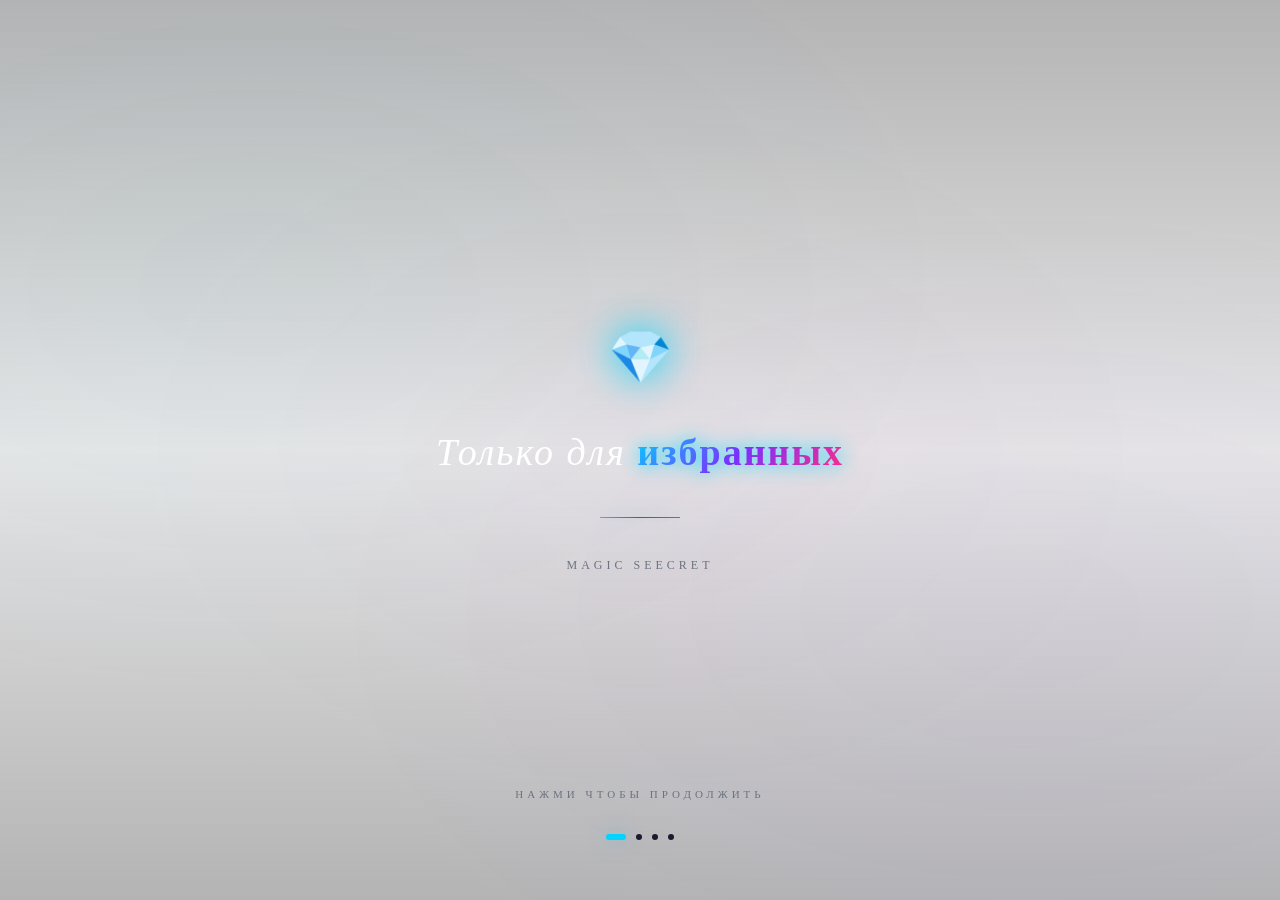
==== index.html @ 8d314b10 "Magic Seecret Mini App" ====
<!DOCTYPE html>
<html lang="ru">

<head>
    <meta charset="UTF-8">
    <meta name="viewport" content="width=device-width, initial-scale=1.0">
    <title>Magic Seecret ✨</title>
    <link rel="stylesheet" href="css/style.css">
    <script src="https://telegram.org/js/telegram-web-app.js"></script>
</head>

<body>

    <!-- Видео фон -->
    <div class="video-bg">
        <video id="video-woman" autoplay muted loop playsinline>
            <source src="assets/video/woman.mp4" type="video/mp4">
        </video>
        <video id="video-man" autoplay muted loop playsinline>
            <source src="assets/video/man.mp4" type="video/mp4">
        </video>
        <div class="video-overlay"></div>
    </div>

    <!-- Презентация -->
    <div class="presentation" id="presentation">

        <!-- Частицы -->
        <div class="particles" id="particles"></div>

        <!-- Слайд 1 -->
        <div class="slide slide-bg-1 active" id="slide-1" onclick="nextSlide()">
            <div class="slide-icon">💎</div>
            <h1>Только для <span>избранных</span></h1>
            <div class="neon-line"></div>
            <p>Magic Seecret</p>
            <div class="slide-progress">
                <div class="progress-dot active"></div>
                <div class="progress-dot"></div>
                <div class="progress-dot"></div>
                <div class="progress-dot"></div>
            </div>
            <div class="slide-tap">нажми чтобы продолжить</div>
        </div>
        <!-- Слайд 2 -->
        <div class="slide slide-bg-2" id="slide-2" onclick="nextSlide()">
            <div class="slide-icon">✨</div>
            <h1><span>Магия</span> притяжения</h1>
            <div class="neon-line"></div>
            <p>Почувствуй силу желания</p>
            <div class="slide-progress">
                <div class="progress-dot"></div>
                <div class="progress-dot active"></div>
                <div class="progress-dot"></div>
                <div class="progress-dot"></div>
            </div>
            <div class="slide-tap">нажми чтобы продолжить</div>
        </div>
        <!-- Слайд 3 -->
        <div class="slide slide-bg-3" id="slide-3" onclick="nextSlide()">
            <div class="slide-icon">🖤</div>
            <h1>Расскажи <span>Scarlett</span> свои самые сокровенные желания</h1>
            <div class="neon-line"></div>
            <p>ИИ который тебя понимает</p>
            <div class="slide-progress">
                <div class="progress-dot"></div>
                <div class="progress-dot"></div>
                <div class="progress-dot active"></div>
                <div class="progress-dot"></div>
            </div>
            <div class="slide-tap">нажми чтобы продолжить</div>
        </div>

        <!-- Слайд 4 -->
        <div class="slide slide-bg-4" id="slide-4" onclick="startApp()">
            <div class="slide-icon">🔥</div>
            <h1>Позволь себе <span>больше</span></h1>
            <div class="neon-line"></div>
            <p>Твоя история начинается</p>
            <div class="slide-progress">
                <div class="progress-dot"></div>
                <div class="progress-dot"></div>
                <div class="progress-dot"></div>
                <div class="progress-dot active"></div>
            </div>
            <div class="slide-tap">нажми чтобы начать</div>
        </div>

    </div>
    <!-- Основное приложение -->
    <div class="app">

        <!-- Лендинг -->
        <div class="screen hidden" id="screen-landing">
            <div class="landing">
                <div class="logo">
                    <div class="logo-emblem">
                        <span class="logo-emblem-icon">✨</span>
                    </div>
                    <h1 class="logo-text">Magic Seecret</h1>
                    <p class="logo-sub">Только для избранных</p>
                </div>

                <div class="landing-divider">
                    <div class="landing-divider-line"></div>
                    <span class="landing-divider-icon">💎</span>
                    <div class="landing-divider-line"></div>
                </div>
                <div class="landing-preview">
                    <div class="preview-blur-card">
                        <div class="preview-blur-avatar">👩</div>
                        <div class="preview-blur-info">
                            <div class="preview-blur-name">A*****a, 26</div>
                            <div class="preview-blur-detail"></div>
                        </div>
                        <div class="preview-lock">🔒</div>
                    </div>
                    <div class="preview-blur-card">
                        <div class="preview-blur-avatar">👨</div>
                        <div class="preview-blur-info">
                            <div class="preview-blur-name">M*****s, 31</div>
                            <div class="preview-blur-detail"></div>
                        </div>
                        <div class="preview-lock">🔒</div>
                    </div>
                    <p class="preview-count">
                        уже <span>2,847</span> избранных
                    </p>
                </div>
                <div class="landing-buttons">
                    <button class="btn-primary" onclick="showScreen('screen-onboarding')">
                        войти в мир желаний
                    </button>
                    <button class="btn-secondary" onclick="showScreen('screen-login')">
                        уже есть аккаунт
                    </button>
                </div>
            </div>
        </div>

        <!-- Онбординг -->
        <div class="screen hidden" id="screen-onboarding">
            <div class="onboarding">
                <button class="back-btn" onclick="showScreen('screen-landing')">←</button>
                <h2>Как начнём?</h2>
                <p class="subtitle">выбери свой путь</p>

                <div class="choice-cards">
                    <div class="choice-card" onclick="showScreen('screen-ai-chat')">
                        <div class="choice-icon">🖤</div>
                        <h3>Поговори со Scarlett</h3>
                        <p>Расскажи свои желания — Scarlett подберёт идеального партнёра</p>
                        <span class="choice-badge">Быстро</span>
                    </div>
                    <div class="choice-card" onclick="showScreen('screen-register')">
                        <div class="choice-icon">✨</div>
                        <h3>Создать профиль</h3>
                        <p>Заполни анкету и найди партнёра своей мечты</p>
                        <span class="choice-badge">Подробно</span>
                    </div>
                </div>
            </div>
        </div>

        <!-- Чат со Scarlett -->
        <div class="screen hidden" id="screen-ai-chat">
            <div class="ai-chat">
                <div class="chat-header">
                    <button class="back-btn" onclick="showScreen('screen-onboarding')">←</button>
                    <div class="chat-header-info">
                        <div class="ai-avatar">🖤</div>
                        <div>
                            <h3>Scarlett</h3>
                            <span class="online">● онлайн</span>
                        </div>
                    </div>
                </div>
                <div class="chat-messages" id="chat-messages">
                    <div class="message bot-message">
                        <div class="message-bubble">
                            Привет... 🖤 Я Scarlett. Расскажи мне свои самые сокровенные желания — я найду именно то,
                            что тебе нужно 😏
                        </div>
                    </div>
                </div>

                <div class="chat-input">
                    <input type="text" id="user-input" placeholder="Расскажи Scarlett..."
                        onkeypress="handleEnter(event)">
                    <button class="send-btn" onclick="sendMessage()">→</button>
                </div>
            </div>
        </div>
        <!-- Регистрация -->
        <div class="screen hidden" id="screen-register">
            <div class="register">
                <button class="back-btn" onclick="showScreen('screen-onboarding')">←</button>
                <h2>Создай профиль ✨</h2>

                <div class="form">
                    <div class="form-group">
                        <label>Никнейм</label>
                        <input type="text" id="nickname" placeholder="Как тебя называть?">
                    </div>

                    <div class="form-group">
                        <label>Возраст</label>
                        <input type="number" id="age" placeholder="Твой возраст" min="18" max="99">
                    </div>

                    <div class="form-group">
                        <label>Город</label>
                        <input type="text" id="city" placeholder="Твой город">
                    </div>
                    <div class="form-group">
                        <label>Пол</label>
                        <div class="radio-group">
                            <button class="radio-btn" onclick="selectGender('female', this)">👩 Женщина</button>
                            <button class="radio-btn" onclick="selectGender('male', this)">👨 Мужчина</button>
                            <button class="radio-btn" onclick="selectGender('other', this)">✨ Другое</button>
                        </div>
                    </div>

                    <div class="form-group">
                        <label>Ищу</label>
                        <div class="radio-group">
                            <button class="radio-btn" onclick="selectLooking('female', this)">👩 Женщину</button>
                            <button class="radio-btn" onclick="selectLooking('male', this)">👨 Мужчину</button>
                            <button class="radio-btn" onclick="selectLooking('both', this)">💫 Всех</button>
                            <button class="radio-btn" onclick="selectLooking('group', this)">👥 Группу</button>
                        </div>
                    </div>
                    <div class="form-group">
                        <label>Формат встречи</label>
                        <div class="radio-group">
                            <button class="radio-btn" onclick="selectMeeting('coffee', this)">☕ Кофе</button>
                            <button class="radio-btn" onclick="selectMeeting('walk', this)">🚶 Прогулка</button>
                            <button class="radio-btn" onclick="selectMeeting('party', this)">🎉 Вечеринка</button>
                            <button class="radio-btn" onclick="selectMeeting('home', this)">🏠 Домой сразу</button>
                        </div>
                    </div>

                    <div class="form-group">
                        <label>Формат отношений</label>
                        <div class="radio-group">
                            <button class="radio-btn" onclick="selectRelation('one', this)">👫 Один партнёр</button>
                            <button class="radio-btn" onclick="selectRelation('mjm', this)">🔥 МЖМ</button>
                            <button class="radio-btn" onclick="selectRelation('zhm', this)">💋 ЖМЖ</button>
                            <button class="radio-btn" onclick="selectRelation('group', this)">👥 Группа</button>
                            <button class="radio-btn" onclick="selectRelation('swingers', this)">✨ Свингеры</button>
                        </div>
                    </div>
                    <div class="form-group">
                        <label>Фото профиля</label>
                        <div class="photo-upload" onclick="uploadPhoto()">
                            <div id="photo-preview" class="photo-placeholder">
                                📸 Загрузить фото
                            </div>
                        </div>
                        <input type="file" id="photo-input" accept="image/*,video/*" style="display:none"
                            onchange="previewPhoto(this)">
                    </div>

                    <button class="btn-primary" onclick="submitProfile()">
                        создать профиль 🔥
                    </button>
                </div>
            </div>
        </div>

        <!-- Превью результатов -->
        <div class="screen hidden" id="screen-preview">
            <div class="preview">
                <div class="preview-header">
                    <h2>Нашли для тебя 🔥</h2>
                    <p>разблокируй чтобы увидеть</p>
                </div>
                <div class="preview-cards" id="preview-cards"></div>

                <div class="preview-cta">
                    <h3>Хочешь познакомиться? 😏</h3>
                    <p>Оформи подписку и получи полный доступ</p>
                    <button class="btn-primary" onclick="showScreen('screen-premium')">
                        открыть доступ 💎
                    </button>
                </div>
            </div>
        </div>

        <!-- Премиум -->
        <div class="screen hidden" id="screen-premium">
            <div class="premium">
                <button class="back-btn" onclick="showScreen('screen-preview')">←</button>
                <h2>Выбери план 💎</h2>

                <div class="plans">
                    <div class="plan" onclick="selectPlan('premium', this)">
                        <div class="plan-header">
                            <span class="plan-icon">💎</span>
                            <h3>Premium</h3>
                        </div>
                        <div class="plan-price">2 990 ₽<span>/месяц</span></div>
                        <ul class="plan-features">
                            <li>✅ Все фото и видео</li>
                            <li>✅ Безлимитный чат</li>
                            <li>✅ Приоритет в поиске</li>
                        </ul>
                    </div>
                    <div class="plan popular" onclick="selectPlan('vip', this)">
                        <div class="popular-badge">Популярный</div>
                        <div class="plan-header">
                            <span class="plan-icon">👑</span>
                            <h3>VIP</h3>
                        </div>
                        <div class="plan-price">7 990 ₽<span>/месяц</span></div>
                        <ul class="plan-features">
                            <li>✅ Всё из Premium</li>
                            <li>✅ Групповые чаты</li>
                            <li>✅ Топ в поиске</li>
                            <li>✅ Персональный ИИ подбор</li>
                        </ul>
                    </div>

                    <div class="plan elite" onclick="selectPlan('elite', this)">
                        <div class="plan-header">
                            <span class="plan-icon">💫</span>
                            <h3>Elite</h3>
                        </div>
                        <div class="plan-price">19 990 ₽<span>/месяц</span></div>
                        <ul class="plan-features">
                            <li>✅ Всё из VIP</li>
                            <li>✅ Верификация ✅</li>
                            <li>✅ Закрытые мероприятия</li>
                            <li>✅ Личный менеджер</li>
                        </ul>
                    </div>
                </div>
                <button class="btn-primary" id="pay-btn" onclick="handlePayment()">
                    оформить подписку 💎
                </button>
            </div>
        </div>

        <!-- Логин -->
        <div class="screen hidden" id="screen-login">
            <div class="login">
                <button class="back-btn" onclick="showScreen('screen-landing')">←</button>
                <h2>Добро пожаловать ✨</h2>
                <p class="subtitle">войди через telegram</p>
                <button class="btn-primary" onclick="loginWithTelegram()">
                    войти через Telegram
                </button>
            </div>
        </div>

    </div>

    <script src="js/telegram.js"></script>
    <script src="js/api.js"></script>
    <script src="js/app.js"></script>
</body>

</html>
---- css/style.css ----
* {
    margin: 0;
    padding: 0;
    box-sizing: border-box;
    font-family: 'Georgia', serif;
}

:root {
    --neon-blue: #00D4FF;
    --neon-purple: #7B2FFF;
    --neon-pink: #FF2D87;
    --black: #050508;
    --black-card: #0D0D14;
    --black-input: #13131E;
    --text: #FFFFFF;
    --text-sub: #6B7280;
    --border: #1A1A2E;
    --border-neon: #00D4FF30;
    --gradient-neon: linear-gradient(135deg, #00D4FF, #7B2FFF, #FF2D87);
    --gradient-blue: linear-gradient(135deg, #00D4FF, #7B2FFF);
    --glow-blue: 0 0 20px #00D4FF50, 0 0 40px #00D4FF30;
    --glow-purple: 0 0 20px #7B2FFF50, 0 0 40px #7B2FFF30;
    --glow-pink: 0 0 20px #FF2D8750, 0 0 40px #FF2D8730;
}

body {
    background: transparent;
    color: var(--text);
    min-height: 100vh;
    overflow-x: hidden;
}

.app {
    max-width: 480px;
    margin: 0 auto;
    min-height: 100vh;
    position: relative;
    z-index: 1;
}

/* ===== ВИДЕО ФОН ===== */
.video-bg {
    position: fixed;
    top: 0;
    left: 0;
    width: 100%;
    height: 100%;
    z-index: -1;
    overflow: hidden;
}

.video-bg video {
    position: absolute;
    top: 0;
    left: 0;
    width: 100%;
    height: 100%;
    object-fit: cover;
    opacity: 0;
    transition: opacity 1.5s ease;
}

.video-bg video.active {
    opacity: 0.85;
}

.video-overlay {
    position: absolute;
    top: 0;
    left: 0;
    width: 100%;
    height: 100%;
    background: linear-gradient(to bottom,
            rgba(5, 5, 8, 0.3) 0%,
            rgba(5, 5, 8, 0.1) 50%,
            rgba(5, 5, 8, 0.3) 100%);
    z-index: 1;
}

/* Неоновые полосы на фоне */
.video-bg::after {
    content: '';
    position: absolute;
    top: 0;
    left: 0;
    width: 100%;
    height: 100%;
    background:
        radial-gradient(ellipse at 20% 30%, #00D4FF08 0%, transparent 50%),
        radial-gradient(ellipse at 80% 70%, #7B2FFF08 0%, transparent 50%),
        radial-gradient(ellipse at 50% 50%, #FF2D8705 0%, transparent 60%);
    z-index: 2;
    pointer-events: none;
}

/* ===== SCREENS ===== */
.screen {
    min-height: 100vh;
    padding: 20px;
}

.hidden {
    display: none !important;
}

/* ===== BACK BUTTON ===== */
.back-btn {
    background: transparent;
    border: 1px solid var(--border-neon);
    color: var(--neon-blue);
    width: 40px;
    height: 40px;
    border-radius: 50%;
    font-size: 18px;
    cursor: pointer;
    margin-bottom: 20px;
    display: flex;
    align-items: center;
    justify-content: center;
    transition: all 0.3s;
    box-shadow: var(--glow-blue);
}

/* ===== КНОПКИ ===== */
.btn-primary {
    width: 100%;
    padding: 18px;
    background: var(--gradient-neon);
    border: none;
    border-radius: 4px;
    color: white;
    font-size: 13px;
    font-weight: 700;
    letter-spacing: 3px;
    text-transform: uppercase;
    cursor: pointer;
    margin-top: 16px;
    transition: all 0.3s;
    box-shadow: var(--glow-blue);
    position: relative;
    overflow: hidden;
}

.btn-primary::before {
    content: '';
    position: absolute;
    top: -50%;
    left: -50%;
    width: 200%;
    height: 200%;
    background: linear-gradient(45deg,
            transparent,
            rgba(255, 255, 255, 0.1),
            transparent);
    transform: rotate(45deg);
    transition: left 0.5s;
}

.btn-primary:hover::before {
    left: 150%;
}

.btn-secondary {
    width: 100%;
    padding: 18px;
    background: transparent;
    border: 1px solid var(--border-neon);
    border-radius: 4px;
    color: var(--neon-blue);
    font-size: 13px;
    letter-spacing: 3px;
    text-transform: uppercase;
    cursor: pointer;
    margin-top: 8px;
    transition: all 0.3s;
}

.btn-secondary:hover {
    box-shadow: var(--glow-blue);
    background: var(--border-neon);
}

/* ===== ПРЕЗЕНТАЦИЯ ===== */
.presentation {
    position: fixed;
    top: 0;
    left: 0;
    width: 100%;
    height: 100%;
    z-index: 100;
    background: transparent;
}

.slide {
    position: absolute;
    top: 0;
    left: 0;
    width: 100%;
    height: 100%;
    display: flex;
    flex-direction: column;
    align-items: center;
    justify-content: center;
    padding: 40px;
    text-align: center;
    opacity: 0;
    transition: opacity 1.2s ease;
    pointer-events: none;
}

.slide.active {
    opacity: 1;
    pointer-events: all;
}

.slide-progress {
    position: absolute;
    bottom: 60px;
    left: 50%;
    transform: translateX(-50%);
    display: flex;
    gap: 10px;
}

.progress-dot {
    width: 6px;
    height: 6px;
    border-radius: 50%;
    background: var(--border);
    transition: all 0.3s;
}

.progress-dot.active {
    background: var(--neon-blue);
    box-shadow: var(--glow-blue);
    width: 20px;
    border-radius: 3px;
}

.slide-icon {
    font-size: 52px;
    margin-bottom: 40px;
    animation: float 3s ease-in-out infinite;
    filter: drop-shadow(0 0 20px var(--neon-blue));
}

@keyframes float {

    0%,
    100% {
        transform: translateY(0);
    }

    50% {
        transform: translateY(-12px);
    }
}

.slide h1 {
    font-size: 38px;
    font-weight: 300;
    color: var(--text);
    line-height: 1.3;
    margin-bottom: 20px;
    font-style: italic;
    letter-spacing: 2px;
}

.slide h1 span {
    background: var(--gradient-neon);
    -webkit-background-clip: text;
    -webkit-text-fill-color: transparent;
    font-style: normal;
    font-weight: 700;
    text-shadow: none;
    filter: drop-shadow(0 0 10px var(--neon-blue));
}

.slide p {
    color: var(--text-sub);
    font-size: 12px;
    letter-spacing: 4px;
    text-transform: uppercase;
    margin-top: 20px;
}

.slide-tap {
    position: absolute;
    bottom: 100px;
    color: var(--text-sub);
    font-size: 11px;
    letter-spacing: 4px;
    text-transform: uppercase;
    animation: pulse 2s infinite;
}

@keyframes pulse {

    0%,
    100% {
        opacity: 0.2;
    }

    50% {
        opacity: 0.8;
    }
}

/* Неоновая линия на слайдах */
.neon-line {
    width: 80px;
    height: 1px;
    background: var(--gradient-neon);
    margin: 20px auto;
    box-shadow: var(--glow-blue);
}

/* Частицы */
.particles {
    position: absolute;
    top: 0;
    left: 0;
    width: 100%;
    height: 100%;
    overflow: hidden;
    pointer-events: none;
}

.particle {
    position: absolute;
    width: 2px;
    height: 2px;
    border-radius: 50%;
    animation: rise linear infinite;
    opacity: 0;
}

.particle:nth-child(3n) {
    background: var(--neon-blue);
}

.particle:nth-child(3n+1) {
    background: var(--neon-purple);
}

.particle:nth-child(3n+2) {
    background: var(--neon-pink);
}

@keyframes rise {
    0% {
        transform: translateY(100vh) scale(0);
        opacity: 0;
    }

    10% {
        opacity: 0.8;
    }

    90% {
        opacity: 0.8;
    }

    100% {
        transform: translateY(-20px) scale(1);
        opacity: 0;
    }
}

/* ===== ЛЕНДИНГ ===== */
.landing {
    display: flex;
    flex-direction: column;
    align-items: center;
    justify-content: center;
    min-height: 100vh;
    text-align: center;
}

.landing-buttons {
    width: 100%;
    display: flex;
    flex-direction: column;
    gap: 12px;
    margin-top: 20px;
}

.logo {
    margin-bottom: 48px;
}

.logo-emblem {
    width: 90px;
    height: 90px;
    border: 1px solid var(--neon-blue);
    border-radius: 50%;
    display: flex;
    align-items: center;
    justify-content: center;
    margin: 0 auto 24px;
    position: relative;
    box-shadow: var(--glow-blue);
    animation: rotate-border 8s linear infinite;
}

@keyframes rotate-border {
    0% {
        box-shadow: var(--glow-blue);
    }

    33% {
        box-shadow: var(--glow-purple);
    }

    66% {
        box-shadow: var(--glow-pink);
    }

    100% {
        box-shadow: var(--glow-blue);
    }
}

.logo-emblem::before {
    content: '';
    position: absolute;
    width: 104px;
    height: 104px;
    border: 1px solid var(--border-neon);
    border-radius: 50%;
}

.logo-emblem-icon {
    font-size: 36px;
    filter: drop-shadow(0 0 10px var(--neon-blue));
}

.logo-text {
    font-size: 26px;
    font-weight: 300;
    letter-spacing: 10px;
    text-transform: uppercase;
    background: var(--gradient-neon);
    -webkit-background-clip: text;
    -webkit-text-fill-color: transparent;
    margin-bottom: 8px;
    filter: drop-shadow(0 0 10px var(--neon-blue));
}

.logo-sub {
    color: var(--text-sub);
    font-size: 10px;
    letter-spacing: 5px;
    text-transform: uppercase;
}

.landing-divider {
    display: flex;
    align-items: center;
    gap: 16px;
    margin-bottom: 40px;
    width: 100%;
}

.landing-divider-line {
    flex: 1;
    height: 1px;
    background: var(--border-neon);
    box-shadow: var(--glow-blue);
}

.landing-divider-icon {
    color: var(--neon-blue);
    font-size: 16px;
    filter: drop-shadow(0 0 8px var(--neon-blue));
}

.landing-preview {
    width: 100%;
    margin-bottom: 40px;
}

.preview-blur-card {
    background: var(--black-card);
    border: 1px solid var(--border-neon);
    border-radius: 4px;
    padding: 20px;
    display: flex;
    align-items: center;
    gap: 16px;
    margin-bottom: 10px;
    position: relative;
    overflow: hidden;
    box-shadow: inset 0 0 30px rgba(0, 212, 255, 0.03);
}

.preview-blur-avatar {
    width: 52px;
    height: 52px;
    border-radius: 50%;
    background: var(--gradient-neon);
    display: flex;
    align-items: center;
    justify-content: center;
    font-size: 22px;
    filter: blur(8px);
    flex-shrink: 0;
}

.preview-blur-info {
    flex: 1;
    filter: blur(5px);
}

.preview-blur-name {
    font-size: 15px;
    font-weight: 600;
    margin-bottom: 8px;
    background: var(--gradient-neon);
    -webkit-background-clip: text;
    -webkit-text-fill-color: transparent;
}

.preview-blur-detail {
    height: 8px;
    background: var(--border);
    border-radius: 4px;
    width: 60%;
}

.preview-lock {
    position: absolute;
    right: 16px;
    color: var(--neon-blue);
    font-size: 18px;
    filter: drop-shadow(0 0 8px var(--neon-blue));
}

.preview-count {
    color: var(--text-sub);
    font-size: 11px;
    letter-spacing: 3px;
    text-transform: uppercase;
    text-align: center;
    margin-top: 12px;
}

.preview-count span {
    color: var(--neon-blue);
    filter: drop-shadow(0 0 6px var(--neon-blue));
}

/* ===== ОНБОРДИНГ ===== */
.onboarding {
    padding-top: 20px;
}

.onboarding h2 {
    font-size: 22px;
    font-weight: 300;
    letter-spacing: 6px;
    text-transform: uppercase;
    margin-bottom: 8px;
    text-align: center;
    background: var(--gradient-neon);
    -webkit-background-clip: text;
    -webkit-text-fill-color: transparent;
    filter: drop-shadow(0 0 10px var(--neon-blue));
}

.subtitle {
    color: var(--text-sub);
    font-size: 11px;
    letter-spacing: 3px;
    text-transform: uppercase;
    text-align: center;
    margin-bottom: 40px;
}

.choice-cards {
    display: flex;
    flex-direction: column;
    gap: 16px;
}

.choice-card {
    background: var(--black-card);
    border: 1px solid var(--border-neon);
    border-radius: 4px;
    padding: 28px;
    cursor: pointer;
    transition: all 0.3s;
    position: relative;
    overflow: hidden;
}

.choice-card::before {
    content: '';
    position: absolute;
    top: 0;
    left: -100%;
    width: 100%;
    height: 100%;
    background: linear-gradient(90deg,
            transparent,
            rgba(0, 212, 255, 0.05),
            transparent);
    transition: left 0.5s;
}

.choice-card:hover::before {
    left: 100%;
}

.choice-card:active {
    border-color: var(--neon-blue);
    box-shadow: var(--glow-blue);
}

.choice-icon {
    font-size: 32px;
    margin-bottom: 16px;
    filter: drop-shadow(0 0 10px var(--neon-blue));
}

.choice-card h3 {
    font-size: 14px;
    font-weight: 400;
    letter-spacing: 4px;
    text-transform: uppercase;
    margin-bottom: 8px;
    color: var(--neon-blue);
    filter: drop-shadow(0 0 6px var(--neon-blue));
}

.choice-card p {
    color: var(--text-sub);
    font-size: 13px;
    line-height: 1.6;
}

.choice-badge {
    position: absolute;
    top: 20px;
    right: 20px;
    border: 1px solid var(--neon-blue);
    color: var(--neon-blue);
    padding: 4px 12px;
    font-size: 10px;
    letter-spacing: 2px;
    text-transform: uppercase;
    box-shadow: var(--glow-blue);
}

/* ===== ЧАТ С SCARLETT ===== */
.ai-chat {
    display: flex;
    flex-direction: column;
    height: 100vh;
}

.chat-header {
    display: flex;
    align-items: center;
    gap: 12px;
    padding-bottom: 16px;
    border-bottom: 1px solid var(--border-neon);
}

.chat-header-info {
    display: flex;
    align-items: center;
    gap: 12px;
}

.ai-avatar {
    width: 48px;
    height: 48px;
    background: var(--gradient-neon);
    border-radius: 50%;
    display: flex;
    align-items: center;
    justify-content: center;
    font-size: 22px;
    box-shadow: var(--glow-blue);
}

.chat-header h3 {
    font-size: 16px;
    font-weight: 400;
    letter-spacing: 3px;
    text-transform: uppercase;
    background: var(--gradient-neon);
    -webkit-background-clip: text;
    -webkit-text-fill-color: transparent;
}

.online {
    color: #00FF88;
    font-size: 11px;
    letter-spacing: 2px;
    filter: drop-shadow(0 0 6px #00FF88);
}

.chat-messages {
    flex: 1;
    overflow-y: auto;
    padding: 16px 0;
    display: flex;
    flex-direction: column;
    gap: 12px;
}

.message {
    display: flex;
}

.bot-message {
    justify-content: flex-start;
}

.user-message {
    justify-content: flex-end;
}

.message-bubble {
    max-width: 80%;
    padding: 12px 16px;
    border-radius: 18px;
    font-size: 15px;
    line-height: 1.5;
}

.bot-message .message-bubble {
    background: var(--black-card);
    border: 1px solid var(--border-neon);
    border-bottom-left-radius: 4px;
    box-shadow: inset 0 0 20px rgba(0, 212, 255, 0.03);
}

.user-message .message-bubble {
    background: var(--gradient-neon);
    border-bottom-right-radius: 4px;
    box-shadow: var(--glow-blue);
}

.chat-input {
    display: flex;
    gap: 8px;
    padding-top: 16px;
    border-top: 1px solid var(--border-neon);
}

.chat-input input {
    flex: 1;
    background: var(--black-input);
    border: 1px solid var(--border-neon);
    border-radius: 24px;
    padding: 12px 16px;
    color: var(--text);
    font-size: 15px;
    outline: none;
    transition: all 0.3s;
}

.chat-input input:focus {
    border-color: var(--neon-blue);
    box-shadow: var(--glow-blue);
}

.chat-input input::placeholder {
    color: var(--text-sub);
}

.send-btn {
    width: 48px;
    height: 48px;
    background: var(--gradient-neon);
    border: none;
    border-radius: 50%;
    color: white;
    font-size: 20px;
    cursor: pointer;
    box-shadow: var(--glow-blue);
    transition: all 0.3s;
}

/* ===== ФОРМА РЕГИСТРАЦИИ ===== */
.register {
    padding-top: 20px;
    padding-bottom: 40px;
}

.register h2 {
    font-size: 22px;
    font-weight: 300;
    letter-spacing: 6px;
    text-transform: uppercase;
    margin-bottom: 24px;
    background: var(--gradient-neon);
    -webkit-background-clip: text;
    -webkit-text-fill-color: transparent;
    filter: drop-shadow(0 0 10px var(--neon-blue));
}

.form {
    display: flex;
    flex-direction: column;
    gap: 20px;
}

.form-group {
    display: flex;
    flex-direction: column;
    gap: 8px;
}

.form-group label {
    font-size: 11px;
    font-weight: 600;
    color: var(--neon-blue);
    text-transform: uppercase;
    letter-spacing: 3px;
    filter: drop-shadow(0 0 6px var(--neon-blue));
}

.form-group input {
    background: var(--black-input);
    border: 1px solid var(--border-neon);
    border-radius: 4px;
    padding: 14px 16px;
    color: var(--text);
    font-size: 15px;
    outline: none;
    transition: all 0.3s;
}

.form-group input:focus {
    border-color: var(--neon-blue);
    box-shadow: var(--glow-blue);
}

.radio-group {
    display: flex;
    gap: 8px;
    flex-wrap: wrap;
}

.radio-btn {
    padding: 10px 16px;
    background: var(--black-input);
    border: 1px solid var(--border-neon);
    border-radius: 4px;
    color: var(--text-sub);
    font-size: 13px;
    cursor: pointer;
    transition: all 0.3s;
    letter-spacing: 1px;
}

.radio-btn.active {
    background: var(--gradient-neon);
    border-color: transparent;
    color: white;
    box-shadow: var(--glow-blue);
}

/* ===== ЗАГРУЗКА ФОТО ===== */
.photo-upload {
    cursor: pointer;
}

.photo-placeholder {
    background: var(--black-input);
    border: 1px dashed var(--neon-blue);
    border-radius: 4px;
    padding: 40px;
    text-align: center;
    color: var(--text-sub);
    font-size: 14px;
    letter-spacing: 2px;
    transition: all 0.3s;
    box-shadow: inset 0 0 30px rgba(0, 212, 255, 0.03);
}

.photo-placeholder:active {
    box-shadow: var(--glow-blue);
}

.photo-preview-img {
    width: 100%;
    height: 200px;
    object-fit: cover;
    border-radius: 4px;
}

/* ===== ПРЕВЬЮ ===== */
.preview {
    padding-top: 20px;
}

.preview-header {
    text-align: center;
    margin-bottom: 32px;
}

.preview-header h2 {
    font-size: 22px;
    font-weight: 300;
    letter-spacing: 6px;
    text-transform: uppercase;
    margin-bottom: 8px;
    background: var(--gradient-neon);
    -webkit-background-clip: text;
    -webkit-text-fill-color: transparent;
}

.preview-header p {
    color: var(--text-sub);
    font-size: 11px;
    letter-spacing: 3px;
    text-transform: uppercase;
}

.preview-cards {
    display: flex;
    flex-direction: column;
    gap: 12px;
    margin-bottom: 24px;
}

.preview-card {
    background: var(--black-card);
    border: 1px solid var(--border-neon);
    border-radius: 4px;
    padding: 20px;
    display: flex;
    align-items: center;
    gap: 16px;
    position: relative;
    overflow: hidden;
    box-shadow: inset 0 0 30px rgba(0, 212, 255, 0.03);
}

.preview-card-avatar {
    width: 56px;
    height: 56px;
    border-radius: 50%;
    background: var(--gradient-neon);
    display: flex;
    align-items: center;
    justify-content: center;
    font-size: 24px;
    filter: blur(6px);
    flex-shrink: 0;
}

.preview-card-info {
    flex: 1;
    filter: blur(4px);
}

.preview-card-name {
    font-weight: 600;
    margin-bottom: 4px;
    letter-spacing: 2px;
}

.preview-card-details {
    color: var(--text-sub);
    font-size: 12px;
    letter-spacing: 1px;
}

.preview-card-lock {
    position: absolute;
    right: 20px;
    font-size: 22px;
    filter: drop-shadow(0 0 8px var(--neon-blue));
}

.preview-match {
    position: absolute;
    top: 12px;
    left: 12px;
    background: var(--gradient-neon);
    padding: 4px 10px;
    border-radius: 20px;
    font-size: 11px;
    font-weight: 600;
    letter-spacing: 1px;
    box-shadow: var(--glow-blue);
}

.preview-cta {
    background: var(--black-card);
    border: 1px solid var(--border-neon);
    border-radius: 4px;
    padding: 24px;
    text-align: center;
    box-shadow: inset 0 0 40px rgba(0, 212, 255, 0.05);
}

.preview-cta h3 {
    font-size: 18px;
    font-weight: 300;
    letter-spacing: 4px;
    text-transform: uppercase;
    margin-bottom: 8px;
    background: var(--gradient-neon);
    -webkit-background-clip: text;
    -webkit-text-fill-color: transparent;
}

.preview-cta p {
    color: var(--text-sub);
    font-size: 12px;
    letter-spacing: 2px;
}

/* ===== ПЛАНЫ ПОДПИСКИ ===== */
.premium {
    padding-top: 20px;
    padding-bottom: 40px;
}

.premium h2 {
    font-size: 22px;
    font-weight: 300;
    letter-spacing: 6px;
    text-transform: uppercase;
    margin-bottom: 32px;
    text-align: center;
    background: var(--gradient-neon);
    -webkit-background-clip: text;
    -webkit-text-fill-color: transparent;
}

.plans {
    display: flex;
    flex-direction: column;
    gap: 16px;
    margin-bottom: 24px;
}

.plan {
    background: var(--black-card);
    border: 1px solid var(--border-neon);
    border-radius: 4px;
    padding: 24px;
    cursor: pointer;
    transition: all 0.3s;
    position: relative;
}

.plan.selected {
    border-color: var(--neon-blue);
    box-shadow: var(--glow-blue);
}

.plan.popular {
    border-color: var(--neon-purple);
    box-shadow: var(--glow-purple);
}

.plan.elite {
    border-color: var(--neon-pink);
    box-shadow: var(--glow-pink);
}

.popular-badge {
    position: absolute;
    top: -12px;
    left: 50%;
    transform: translateX(-50%);
    background: var(--gradient-neon);
    padding: 4px 20px;
    font-size: 10px;
    font-weight: 700;
    letter-spacing: 3px;
    text-transform: uppercase;
    white-space: nowrap;
    box-shadow: var(--glow-blue);
}

.plan-header {
    display: flex;
    align-items: center;
    gap: 12px;
    margin-bottom: 16px;
}

.plan-icon {
    font-size: 28px;
    filter: drop-shadow(0 0 10px var(--neon-blue));
}

.plan-header h3 {
    font-size: 18px;
    font-weight: 300;
    letter-spacing: 4px;
    text-transform: uppercase;
    background: var(--gradient-neon);
    -webkit-background-clip: text;
    -webkit-text-fill-color: transparent;
}

.plan-price {
    font-size: 32px;
    font-weight: 700;
    background: var(--gradient-neon);
    -webkit-background-clip: text;
    -webkit-text-fill-color: transparent;
    margin-bottom: 16px;
    filter: drop-shadow(0 0 10px var(--neon-blue));
}

.plan-price span {
    font-size: 14px;
    font-weight: 300;
    -webkit-text-fill-color: var(--text-sub);
}

.plan-features {
    list-style: none;
    display: flex;
    flex-direction: column;
    gap: 10px;
}

.plan-features li {
    font-size: 13px;
    color: var(--text-sub);
    letter-spacing: 1px;
}

/* ===== ЛОГИН ===== */
.login {
    display: flex;
    flex-direction: column;
    align-items: center;
    justify-content: center;
    min-height: 100vh;
    text-align: center;
}

.login h2 {
    font-size: 22px;
    font-weight: 300;
    letter-spacing: 6px;
    text-transform: uppercase;
    margin-bottom: 8px;
    background: var(--gradient-neon);
    -webkit-background-clip: text;
    -webkit-text-fill-color: transparent;
}

/* ===== TYPING ANIMATION ===== */
.typing {
    display: flex;
    gap: 6px;
    padding: 14px 18px;
    background: var(--black-card);
    border: 1px solid var(--border-neon);
    border-radius: 18px;
    border-bottom-left-radius: 4px;
    width: fit-content;
}

.typing span {
    width: 8px;
    height: 8px;
    background: var(--neon-blue);
    border-radius: 50%;
    animation: typing 1s infinite;
    box-shadow: var(--glow-blue);
}

.typing span:nth-child(2) {
    animation-delay: 0.2s;
    background: var(--neon-purple);
    box-shadow: var(--glow-purple);
}

.typing span:nth-child(3) {
    animation-delay: 0.4s;
    background: var(--neon-pink);
    box-shadow: var(--glow-pink);
}

@keyframes typing {

    0%,
    100% {
        opacity: 0.3;
        transform: scale(0.8);
    }

    50% {
        opacity: 1;
        transform: scale(1.2);
    }
}

/* ===== SCROLLBAR ===== */
::-webkit-scrollbar {
    width: 4px;
}

::-webkit-scrollbar-track {
    background: var(--black);
}

::-webkit-scrollbar-thumb {
    background: var(--border-neon);
    border-radius: 2px;
    box-shadow: var(--glow-blue);
}

/* ===== NEON GLOW TEXT ===== */
.neon-text {
    color: var(--neon-blue);
    text-shadow:
        0 0 7px var(--neon-blue),
        0 0 10px var(--neon-blue),
        0 0 21px var(--neon-blue);
}

.neon-line {
    width: 80px;
    height: 1px;
    background: var(--gradient-neon);
    margin: 20px auto;
    box-shadow: var(--glow-blue);
}

/* ===== МЕДИА ЗАПРОСЫ ===== */
@media (max-width: 380px) {
    .slide h1 {
        font-size: 28px;
    }

    .logo-text {
        font-size: 22px;
        letter-spacing: 6px;
    }

    .radio-btn {
        font-size: 12px;
        padding: 8px 12px;
    }
}
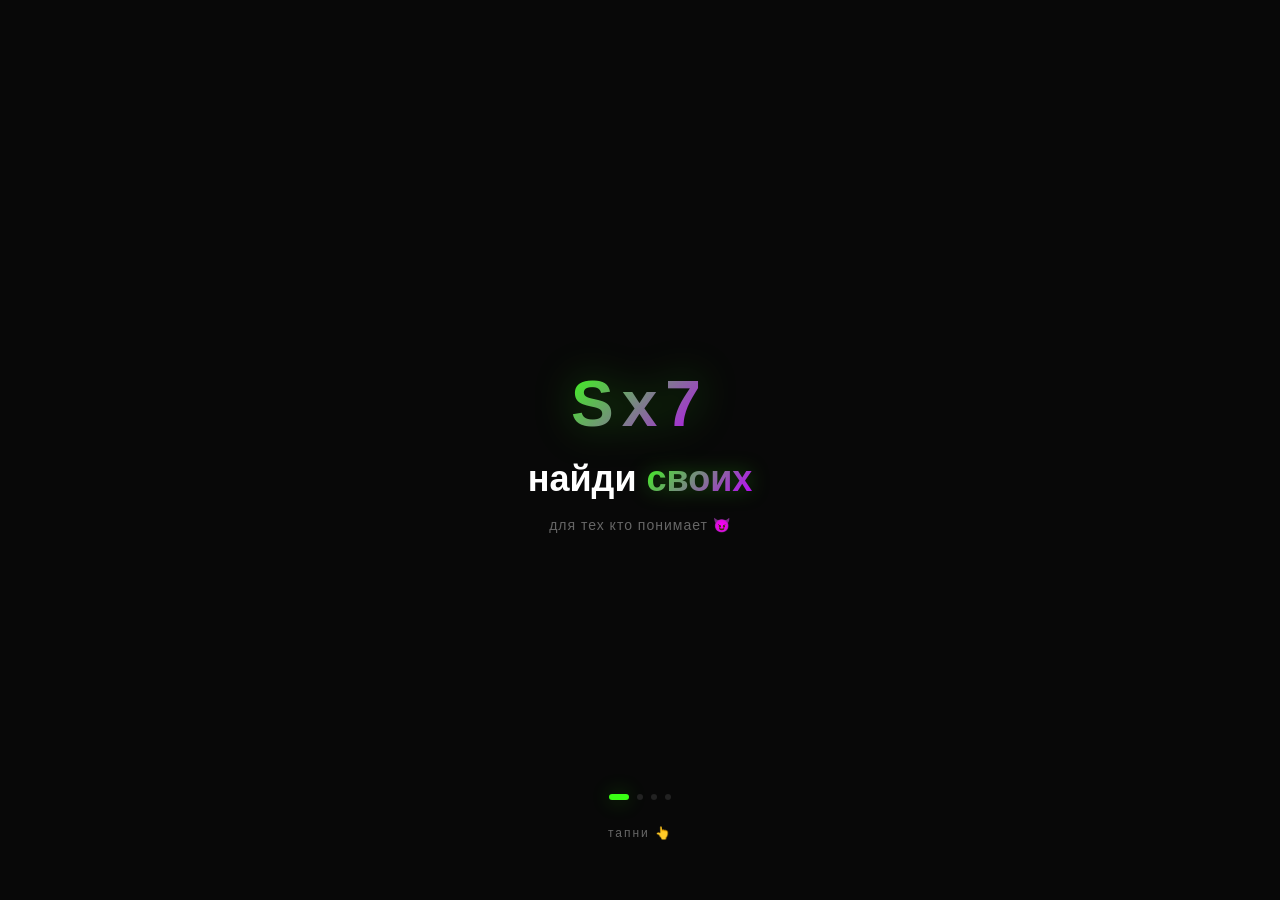
==== commit fb320990: "Sx7 Mini App" ====
--- a/index.html
+++ b/index.html
@@ -4,132 +4,121 @@
 <head>
     <meta charset="UTF-8">
     <meta name="viewport" content="width=device-width, initial-scale=1.0">
-    <title>Magic Seecret ✨</title>
+    <title>Sx7</title>
+    <link rel="icon"
+        href="data:image/svg+xml,<svg xmlns='http://www.w3.org/2000/svg'><text y='32' font-size='32'>😈</text></svg>">
     <link rel="stylesheet" href="css/style.css">
     <script src="https://telegram.org/js/telegram-web-app.js"></script>
 </head>
 
 <body>
 
-    <!-- Видео фон -->
-    <div class="video-bg">
-        <video id="video-woman" autoplay muted loop playsinline>
-            <source src="assets/video/woman.mp4" type="video/mp4">
-        </video>
-        <video id="video-man" autoplay muted loop playsinline>
-            <source src="assets/video/man.mp4" type="video/mp4">
-        </video>
-        <div class="video-overlay"></div>
+    <!-- ПРЕЗЕНТАЦИЯ -->
+    <div class="presentation" id="presentation">
+        <div class="particles" id="particles"></div>
+
+        <div class="slide active" id="slide-1" onclick="nextSlide()">
+            <div class="slide-content">
+                <div class="slide-logo">Sx7</div>
+                <h1>найди <span>своих</span></h1>
+                <p class="slide-sub">для тех кто понимает 😈</p>
+            </div>
+            <div class="slide-progress">
+                <div class="dot active"></div>
+                <div class="dot"></div>
+                <div class="dot"></div>
+                <div class="dot"></div>
+            </div>
+            <div class="slide-tap">тапни 👆</div>
+        </div>
+
+        <div class="slide" id="slide-2" onclick="nextSlide()">
+            <div class="slide-content">
+                <div class="slide-icon">📍</div>
+                <h1>твои люди <span>рядом</span></h1>
+                <p class="slide-sub">видишь кто вокруг на карте</p>
+            </div>
+            <div class="slide-progress">
+                <div class="dot"></div>
+                <div class="dot active"></div>
+                <div class="dot"></div>
+                <div class="dot"></div>
+            </div>
+            <div class="slide-tap">тапни 👆</div>
+        </div>
+
+        <div class="slide" id="slide-3" onclick="nextSlide()">
+            <div class="slide-content">
+                <div class="slide-icon">🖤</div>
+                <h1>расскажи <span>кто ты</span></h1>
+                <p class="slide-sub">наш ИИ найдёт твой тип</p>
+            </div>
+            <div class="slide-progress">
+                <div class="dot"></div>
+                <div class="dot"></div>
+                <div class="dot active"></div>
+                <div class="dot"></div>
+            </div>
+            <div class="slide-tap">тапни 👆</div>
+        </div>
+
+        <div class="slide" id="slide-4" onclick="startApp()">
+            <div class="slide-content">
+                <div class="slide-icon">😈</div>
+                <h1>добро пожаловать <span>в Sx7</span></h1>
+                <p class="slide-sub">только для своих</p>
+                <button class="start-btn">войти 🖤</button>
+            </div>
+            <div class="slide-progress">
+                <div class="dot"></div>
+                <div class="dot"></div>
+                <div class="dot"></div>
+                <div class="dot active"></div>
+            </div>
+        </div>
     </div>
 
-    <!-- Презентация -->
-    <div class="presentation" id="presentation">
-
-        <!-- Частицы -->
-        <div class="particles" id="particles"></div>
-
-        <!-- Слайд 1 -->
-        <div class="slide slide-bg-1 active" id="slide-1" onclick="nextSlide()">
-            <div class="slide-icon">💎</div>
-            <h1>Только для <span>избранных</span></h1>
-            <div class="neon-line"></div>
-            <p>Magic Seecret</p>
-            <div class="slide-progress">
-                <div class="progress-dot active"></div>
-                <div class="progress-dot"></div>
-                <div class="progress-dot"></div>
-                <div class="progress-dot"></div>
-            </div>
-            <div class="slide-tap">нажми чтобы продолжить</div>
-        </div>
-        <!-- Слайд 2 -->
-        <div class="slide slide-bg-2" id="slide-2" onclick="nextSlide()">
-            <div class="slide-icon">✨</div>
-            <h1><span>Магия</span> притяжения</h1>
-            <div class="neon-line"></div>
-            <p>Почувствуй силу желания</p>
-            <div class="slide-progress">
-                <div class="progress-dot"></div>
-                <div class="progress-dot active"></div>
-                <div class="progress-dot"></div>
-                <div class="progress-dot"></div>
-            </div>
-            <div class="slide-tap">нажми чтобы продолжить</div>
-        </div>
-        <!-- Слайд 3 -->
-        <div class="slide slide-bg-3" id="slide-3" onclick="nextSlide()">
-            <div class="slide-icon">🖤</div>
-            <h1>Расскажи <span>Scarlett</span> свои самые сокровенные желания</h1>
-            <div class="neon-line"></div>
-            <p>ИИ который тебя понимает</p>
-            <div class="slide-progress">
-                <div class="progress-dot"></div>
-                <div class="progress-dot"></div>
-                <div class="progress-dot active"></div>
-                <div class="progress-dot"></div>
-            </div>
-            <div class="slide-tap">нажми чтобы продолжить</div>
-        </div>
-
-        <!-- Слайд 4 -->
-        <div class="slide slide-bg-4" id="slide-4" onclick="startApp()">
-            <div class="slide-icon">🔥</div>
-            <h1>Позволь себе <span>больше</span></h1>
-            <div class="neon-line"></div>
-            <p>Твоя история начинается</p>
-            <div class="slide-progress">
-                <div class="progress-dot"></div>
-                <div class="progress-dot"></div>
-                <div class="progress-dot"></div>
-                <div class="progress-dot active"></div>
-            </div>
-            <div class="slide-tap">нажми чтобы начать</div>
-        </div>
-
-    </div>
-    <!-- Основное приложение -->
-    <div class="app">
+    <!-- ПРИЛОЖЕНИЕ -->
+    <div class="app" id="app" style="display:none;">
 
         <!-- Лендинг -->
-        <div class="screen hidden" id="screen-landing">
+        <div class="screen" id="screen-landing">
             <div class="landing">
-                <div class="logo">
-                    <div class="logo-emblem">
-                        <span class="logo-emblem-icon">✨</span>
-                    </div>
-                    <h1 class="logo-text">Magic Seecret</h1>
-                    <p class="logo-sub">Только для избранных</p>
-                </div>
-
-                <div class="landing-divider">
-                    <div class="landing-divider-line"></div>
-                    <span class="landing-divider-icon">💎</span>
-                    <div class="landing-divider-line"></div>
-                </div>
+                <div class="lang-switch" style="align-self:flex-end;margin-bottom:10px;">
+                    <button class="lang-btn active" id="landing-lang-ru" onclick="switchAppLang('ru')">🇷🇺</button>
+                    <button class="lang-btn" id="landing-lang-en" onclick="switchAppLang('en')">🇬🇧</button>
+                </div>
+
+                <div class="landing-logo">
+                    <h1>Sx7</h1>
+                    <p id="landing-sub">найди своих 🖤</p>
+                </div>
+
                 <div class="landing-preview">
-                    <div class="preview-blur-card">
-                        <div class="preview-blur-avatar">👩</div>
-                        <div class="preview-blur-info">
-                            <div class="preview-blur-name">A*****a, 26</div>
-                            <div class="preview-blur-detail"></div>
+                    <div class="preview-card blur">
+                        <div class="preview-avatar">👤</div>
+                        <div class="preview-info">
+                            <div class="preview-name">a*****a</div>
+                            <div class="preview-type">INFP • альтушка</div>
                         </div>
                         <div class="preview-lock">🔒</div>
                     </div>
-                    <div class="preview-blur-card">
-                        <div class="preview-blur-avatar">👨</div>
-                        <div class="preview-blur-info">
-                            <div class="preview-blur-name">M*****s, 31</div>
-                            <div class="preview-blur-detail"></div>
+                    <div class="preview-card blur">
+                        <div class="preview-avatar">👤</div>
+                        <div class="preview-info">
+                            <div class="preview-name">d*****k</div>
+                            <div class="preview-type">ENFJ • нефор</div>
                         </div>
                         <div class="preview-lock">🔒</div>
                     </div>
                     <p class="preview-count">
-                        уже <span>2,847</span> избранных
+                        <span>1,337</span> своих уже здесь
                     </p>
                 </div>
-                <div class="landing-buttons">
+
+                <div class="landing-btns">
                     <button class="btn-primary" onclick="showScreen('screen-onboarding')">
-                        войти в мир желаний
+                        войти 😈
                     </button>
                     <button class="btn-secondary" onclick="showScreen('screen-login')">
                         уже есть аккаунт
@@ -139,216 +128,242 @@
         </div>
 
         <!-- Онбординг -->
-        <div class="screen hidden" id="screen-onboarding">
+        <div class="screen" id="screen-onboarding" style="display:none;">
             <div class="onboarding">
                 <button class="back-btn" onclick="showScreen('screen-landing')">←</button>
-                <h2>Как начнём?</h2>
-                <p class="subtitle">выбери свой путь</p>
+                <h2 id="onboarding-title">как начнём? 😈</h2>
+                <p class="sub" id="onboarding-sub">выбери путь</p>
 
                 <div class="choice-cards">
                     <div class="choice-card" onclick="showScreen('screen-ai-chat')">
-                        <div class="choice-icon">🖤</div>
-                        <h3>Поговори со Scarlett</h3>
-                        <p>Расскажи свои желания — Scarlett подберёт идеального партнёра</p>
-                        <span class="choice-badge">Быстро</span>
-                    </div>
+                        <div class="choice-icon">🤖</div>
+                        <h3 id="ai-title">поговори с ИИ</h3>
+                        <p id="ai-desc">расскажи кто ты — найдём твоих людей</p>
+                        <span class="badge">быстро</span>
+                    </div>
+
                     <div class="choice-card" onclick="showScreen('screen-register')">
-                        <div class="choice-icon">✨</div>
-                        <h3>Создать профиль</h3>
-                        <p>Заполни анкету и найди партнёра своей мечты</p>
-                        <span class="choice-badge">Подробно</span>
-                    </div>
-                </div>
-            </div>
-        </div>
-
-        <!-- Чат со Scarlett -->
-        <div class="screen hidden" id="screen-ai-chat">
+                        <div class="choice-icon">📝</div>
+                        <h3 id="form-title-card">заполни анкету</h3>
+                        <p id="form-desc">подробно о себе и своих предпочтениях</p>
+                        <span class="badge">подробно</span>
+                    </div>
+                </div>
+            </div>
+        </div>
+
+        <!-- Чат с ИИ -->
+        <div class="screen" id="screen-ai-chat" style="display:none;">
             <div class="ai-chat">
                 <div class="chat-header">
                     <button class="back-btn" onclick="showScreen('screen-onboarding')">←</button>
                     <div class="chat-header-info">
-                        <div class="ai-avatar">🖤</div>
+                        <div class="ai-avatar">😈</div>
                         <div>
-                            <h3>Scarlett</h3>
+                            <h3>Sx7 AI</h3>
                             <span class="online">● онлайн</span>
                         </div>
                     </div>
                 </div>
+
                 <div class="chat-messages" id="chat-messages">
                     <div class="message bot-message">
-                        <div class="message-bubble">
-                            Привет... 🖤 Я Scarlett. Расскажи мне свои самые сокровенные желания — я найду именно то,
-                            что тебе нужно 😏
+                        <div class="message-bubble" id="first-message">
+                            ну чё 😈 давно тебя ждали... расскажи кто ты на самом деле 🖤
                         </div>
                     </div>
                 </div>
 
                 <div class="chat-input">
-                    <input type="text" id="user-input" placeholder="Расскажи Scarlett..."
-                        onkeypress="handleEnter(event)">
+                    <input type="text" id="user-input" placeholder="пиши..." onkeypress="handleEnter(event)">
                     <button class="send-btn" onclick="sendMessage()">→</button>
                 </div>
             </div>
         </div>
+
         <!-- Регистрация -->
-        <div class="screen hidden" id="screen-register">
+        <div class="screen" id="screen-register" style="display:none;">
             <div class="register">
-                <button class="back-btn" onclick="showScreen('screen-onboarding')">←</button>
-                <h2>Создай профиль ✨</h2>
+                <div style="display:flex;justify-content:space-between;align-items:center;">
+                    <button class="back-btn" onclick="showScreen('screen-onboarding')">←</button>
+                    <div class="lang-switch">
+                        <button class="lang-btn active" id="form-lang-ru" onclick="switchFormLang('ru')">🇷🇺</button>
+                        <button class="lang-btn" id="form-lang-en" onclick="switchFormLang('en')">🇬🇧</button>
+                    </div>
+                </div>
+                <h2 id="form-title">расскажи о себе 🖤</h2>
 
                 <div class="form">
                     <div class="form-group">
-                        <label>Никнейм</label>
-                        <input type="text" id="nickname" placeholder="Как тебя называть?">
-                    </div>
-
-                    <div class="form-group">
-                        <label>Возраст</label>
-                        <input type="number" id="age" placeholder="Твой возраст" min="18" max="99">
-                    </div>
-
-                    <div class="form-group">
-                        <label>Город</label>
-                        <input type="text" id="city" placeholder="Твой город">
-                    </div>
-                    <div class="form-group">
-                        <label>Пол</label>
-                        <div class="radio-group">
-                            <button class="radio-btn" onclick="selectGender('female', this)">👩 Женщина</button>
-                            <button class="radio-btn" onclick="selectGender('male', this)">👨 Мужчина</button>
-                            <button class="radio-btn" onclick="selectGender('other', this)">✨ Другое</button>
-                        </div>
-                    </div>
-
-                    <div class="form-group">
-                        <label>Ищу</label>
-                        <div class="radio-group">
-                            <button class="radio-btn" onclick="selectLooking('female', this)">👩 Женщину</button>
-                            <button class="radio-btn" onclick="selectLooking('male', this)">👨 Мужчину</button>
-                            <button class="radio-btn" onclick="selectLooking('both', this)">💫 Всех</button>
-                            <button class="radio-btn" onclick="selectLooking('group', this)">👥 Группу</button>
-                        </div>
-                    </div>
-                    <div class="form-group">
-                        <label>Формат встречи</label>
-                        <div class="radio-group">
-                            <button class="radio-btn" onclick="selectMeeting('coffee', this)">☕ Кофе</button>
-                            <button class="radio-btn" onclick="selectMeeting('walk', this)">🚶 Прогулка</button>
-                            <button class="radio-btn" onclick="selectMeeting('party', this)">🎉 Вечеринка</button>
-                            <button class="radio-btn" onclick="selectMeeting('home', this)">🏠 Домой сразу</button>
-                        </div>
-                    </div>
-
-                    <div class="form-group">
-                        <label>Формат отношений</label>
-                        <div class="radio-group">
-                            <button class="radio-btn" onclick="selectRelation('one', this)">👫 Один партнёр</button>
-                            <button class="radio-btn" onclick="selectRelation('mjm', this)">🔥 МЖМ</button>
-                            <button class="radio-btn" onclick="selectRelation('zhm', this)">💋 ЖМЖ</button>
-                            <button class="radio-btn" onclick="selectRelation('group', this)">👥 Группа</button>
-                            <button class="radio-btn" onclick="selectRelation('swingers', this)">✨ Свингеры</button>
-                        </div>
-                    </div>
-                    <div class="form-group">
-                        <label>Фото профиля</label>
+                        <label id="label-nick">ник</label>
+                        <input type="text" id="nickname" placeholder="как тебя называть?">
+                    </div>
+
+                    <div class="form-group">
+                        <label id="label-age">возраст</label>
+                        <input type="number" id="age" placeholder="сколько тебе?" min="18" max="99">
+                    </div>
+
+                    <div class="form-group">
+                        <label id="label-city">город</label>
+                        <input type="text" id="city" placeholder="откуда ты?">
+                    </div>
+
+                    <div class="form-group">
+                        <label id="label-philosophy">философия</label>
+                        <div class="radio-group wrap" id="group-philosophy">
+                            <button class="radio-btn" onclick="selectOption('philosophy', 'нефор', this)">нефор</button>
+                            <button class="radio-btn"
+                                onclick="selectOption('philosophy', 'альтушка', this)">альтушка</button>
+                            <button class="radio-btn"
+                                onclick="selectOption('philosophy', 'е-гёрл', this)">е-гёрл</button>
+                            <button class="radio-btn" onclick="selectOption('philosophy', 'дарк', this)">дарк</button>
+                            <button class="radio-btn" onclick="selectOption('philosophy', 'эстет', this)">эстет</button>
+                            <button class="radio-btn" onclick="selectOption('philosophy', 'рандом', this)">рандом
+                                😅</button>
+                        </div>
+                        <input type="text" id="philosophy-custom" placeholder="или напиши своё... 🖤"
+                            oninput="state.selectedOptions.philosophy = this.value" style="margin-top:10px;">
+                    </div>
+
+                    <div class="form-group">
+                        <label id="label-looking">кого ищешь</label>
+                        <div class="radio-group wrap" id="group-looking">
+                            <button class="radio-btn"
+                                onclick="selectOption('looking', 'мальчика', this)">мальчика</button>
+                            <button class="radio-btn"
+                                onclick="selectOption('looking', 'девочку', this)">девочку</button>
+                            <button class="radio-btn" onclick="selectOption('looking', 'всех', this)">всех 👀</button>
+                            <button class="radio-btn" onclick="selectOption('looking', 'группу', this)">группу
+                                😈</button>
+                        </div>
+                    </div>
+
+                    <div class="form-group">
+                        <label id="label-format">что ищешь</label>
+                        <div class="radio-group wrap" id="group-format">
+                            <button class="radio-btn" onclick="selectOption('format', 'потусить', this)">потусить
+                                🤙</button>
+                            <button class="radio-btn" onclick="selectOption('format', 'что-то большее', this)">что-то
+                                большее 👀</button>
+                            <button class="radio-btn" onclick="selectOption('format', 'приключение', this)">приключение
+                                🌙</button>
+                            <button class="radio-btn" onclick="selectOption('format', 'своих людей', this)">своих людей
+                                🖤</button>
+                        </div>
+                    </div>
+
+                    <div class="form-group">
+                        <label id="label-vibe">на чём торчишь</label>
+                        <div class="radio-group wrap" id="group-vibe">
+                            <button class="radio-btn" onclick="selectOption('vibe', 'музыка', this)">музыка 🎵</button>
+                            <button class="radio-btn" onclick="selectOption('vibe', 'адреналин', this)">адреналин
+                                ⚡</button>
+                            <button class="radio-btn" onclick="selectOption('vibe', 'эстетика', this)">эстетика
+                                🖤</button>
+                            <button class="radio-btn" onclick="selectOption('vibe', 'люди', this)">люди 👥</button>
+                            <button class="radio-btn" onclick="selectOption('vibe', 'всё сразу', this)">всё сразу
+                                😈</button>
+                        </div>
+                    </div>
+
+                    <div class="form-group">
+                        <label id="label-photo">фото</label>
                         <div class="photo-upload" onclick="uploadPhoto()">
                             <div id="photo-preview" class="photo-placeholder">
-                                📸 Загрузить фото
+                                📸 добавить фото
                             </div>
                         </div>
                         <input type="file" id="photo-input" accept="image/*,video/*" style="display:none"
                             onchange="previewPhoto(this)">
                     </div>
 
-                    <button class="btn-primary" onclick="submitProfile()">
-                        создать профиль 🔥
+                    <button class="btn-primary" id="submit-btn" onclick="submitProfile()">
+                        погнали 🔥
                     </button>
                 </div>
             </div>
         </div>
 
-        <!-- Превью результатов -->
-        <div class="screen hidden" id="screen-preview">
-            <div class="preview">
-                <div class="preview-header">
-                    <h2>Нашли для тебя 🔥</h2>
-                    <p>разблокируй чтобы увидеть</p>
-                </div>
+        <!-- Превью -->
+        <div class="screen" id="screen-preview" style="display:none;">
+            <div class="preview-screen">
+                <h2>нашли твоих 🔥</h2>
+                <p class="sub">разблокируй чтобы увидеть</p>
                 <div class="preview-cards" id="preview-cards"></div>
-
                 <div class="preview-cta">
-                    <h3>Хочешь познакомиться? 😏</h3>
-                    <p>Оформи подписку и получи полный доступ</p>
+                    <h3>хочешь познакомиться? 😏</h3>
+                    <p>оформи подписку</p>
                     <button class="btn-primary" onclick="showScreen('screen-premium')">
-                        открыть доступ 💎
+                        разблокировать 🖤
                     </button>
                 </div>
             </div>
         </div>
 
         <!-- Премиум -->
-        <div class="screen hidden" id="screen-premium">
+        <div class="screen" id="screen-premium" style="display:none;">
             <div class="premium">
                 <button class="back-btn" onclick="showScreen('screen-preview')">←</button>
-                <h2>Выбери план 💎</h2>
+                <h2>выбери план 😈</h2>
 
                 <div class="plans">
-                    <div class="plan" onclick="selectPlan('premium', this)">
+                    <div class="plan" onclick="selectPlan('sinner', this)">
                         <div class="plan-header">
-                            <span class="plan-icon">💎</span>
-                            <h3>Premium</h3>
-                        </div>
-                        <div class="plan-price">2 990 ₽<span>/месяц</span></div>
+                            <span>😈</span>
+                            <h3>Sinner</h3>
+                        </div>
+                        <div class="plan-price">299 ₽<span>/мес</span></div>
                         <ul class="plan-features">
-                            <li>✅ Все фото и видео</li>
-                            <li>✅ Безлимитный чат</li>
-                            <li>✅ Приоритет в поиске</li>
+                            <li>✅ безлимит мэтчей</li>
+                            <li>✅ все фото и видео</li>
+                            <li>✅ чат</li>
                         </ul>
                     </div>
-                    <div class="plan popular" onclick="selectPlan('vip', this)">
-                        <div class="popular-badge">Популярный</div>
+
+                    <div class="plan popular" onclick="selectPlan('deadly', this)">
+                        <div class="popular-badge">топ 🔥</div>
                         <div class="plan-header">
-                            <span class="plan-icon">👑</span>
-                            <h3>VIP</h3>
-                        </div>
-                        <div class="plan-price">7 990 ₽<span>/месяц</span></div>
+                            <span>🔥</span>
+                            <h3>Deadly</h3>
+                        </div>
+                        <div class="plan-price">690 ₽<span>/мес</span></div>
                         <ul class="plan-features">
-                            <li>✅ Всё из Premium</li>
-                            <li>✅ Групповые чаты</li>
-                            <li>✅ Топ в поиске</li>
-                            <li>✅ Персональный ИИ подбор</li>
+                            <li>✅ всё из Sinner</li>
+                            <li>✅ карта без ограничений</li>
+                            <li>✅ кто смотрел профиль</li>
+                            <li>✅ невидимый режим</li>
                         </ul>
                     </div>
-
-                    <div class="plan elite" onclick="selectPlan('elite', this)">
+                    <div class="plan elite" onclick="selectPlan('cardinal', this)">
                         <div class="plan-header">
-                            <span class="plan-icon">💫</span>
-                            <h3>Elite</h3>
-                        </div>
-                        <div class="plan-price">19 990 ₽<span>/месяц</span></div>
+                            <span>👑</span>
+                            <h3>Cardinal</h3>
+                        </div>
+                        <div class="plan-price">990 ₽<span>/мес</span></div>
                         <ul class="plan-features">
-                            <li>✅ Всё из VIP</li>
-                            <li>✅ Верификация ✅</li>
-                            <li>✅ Закрытые мероприятия</li>
-                            <li>✅ Личный менеджер</li>
+                            <li>✅ всё из Deadly</li>
+                            <li>✅ секретные чаты 💀</li>
+                            <li>✅ анонимный режим</li>
+                            <li>✅ приоритет в поиске</li>
                         </ul>
                     </div>
                 </div>
+
                 <button class="btn-primary" id="pay-btn" onclick="handlePayment()">
-                    оформить подписку 💎
+                    оформить 😈
                 </button>
             </div>
         </div>
 
         <!-- Логин -->
-        <div class="screen hidden" id="screen-login">
+        <div class="screen" id="screen-login" style="display:none;">
             <div class="login">
                 <button class="back-btn" onclick="showScreen('screen-landing')">←</button>
-                <h2>Добро пожаловать ✨</h2>
-                <p class="subtitle">войди через telegram</p>
+                <h2>добро пожаловать 🖤</h2>
+                <p class="sub">войди через telegram</p>
                 <button class="btn-primary" onclick="loginWithTelegram()">
-                    войти через Telegram
+                    войти 😈
                 </button>
             </div>
         </div>
--- a/css/style.css
+++ b/css/style.css
@@ -2,29 +2,32 @@
     margin: 0;
     padding: 0;
     box-sizing: border-box;
-    font-family: 'Georgia', serif;
+    font-family: -apple-system, BlinkMacSystemFont, 'Segoe UI', sans-serif;
 }
 
 :root {
-    --neon-blue: #00D4FF;
-    --neon-purple: #7B2FFF;
-    --neon-pink: #FF2D87;
-    --black: #050508;
-    --black-card: #0D0D14;
-    --black-input: #13131E;
+    --bg: #080808;
+    --bg-card: #111111;
+    --bg-input: #1A1A1A;
     --text: #FFFFFF;
-    --text-sub: #6B7280;
-    --border: #1A1A2E;
-    --border-neon: #00D4FF30;
-    --gradient-neon: linear-gradient(135deg, #00D4FF, #7B2FFF, #FF2D87);
-    --gradient-blue: linear-gradient(135deg, #00D4FF, #7B2FFF);
-    --glow-blue: 0 0 20px #00D4FF50, 0 0 40px #00D4FF30;
-    --glow-purple: 0 0 20px #7B2FFF50, 0 0 40px #7B2FFF30;
-    --glow-pink: 0 0 20px #FF2D8750, 0 0 40px #FF2D8730;
+    --text-sub: #666666;
+    --border: #222222;
+    --neon-green: #39FF14;
+    --neon-purple: #BF00FF;
+    --neon-pink: #FF006E;
+    --neon-blue: #00F5FF;
+    --gradient: linear-gradient(135deg, #39FF14, #BF00FF);
+    --glow-green: 0 0 20px #39FF1450;
+    --glow-purple: 0 0 20px #BF00FF50;
+    --glow-pink: 0 0 20px #FF006E50;
+}
+
+html {
+    scroll-behavior: smooth;
 }
 
 body {
-    background: transparent;
+    background: var(--bg);
     color: var(--text);
     min-height: 100vh;
     overflow-x: hidden;
@@ -34,150 +37,10 @@
     max-width: 480px;
     margin: 0 auto;
     min-height: 100vh;
-    position: relative;
-    z-index: 1;
-}
-
-/* ===== ВИДЕО ФОН ===== */
-.video-bg {
-    position: fixed;
-    top: 0;
-    left: 0;
-    width: 100%;
-    height: 100%;
-    z-index: -1;
-    overflow: hidden;
-}
-
-.video-bg video {
-    position: absolute;
-    top: 0;
-    left: 0;
-    width: 100%;
-    height: 100%;
-    object-fit: cover;
-    opacity: 0;
-    transition: opacity 1.5s ease;
-}
-
-.video-bg video.active {
-    opacity: 0.85;
-}
-
-.video-overlay {
-    position: absolute;
-    top: 0;
-    left: 0;
-    width: 100%;
-    height: 100%;
-    background: linear-gradient(to bottom,
-            rgba(5, 5, 8, 0.3) 0%,
-            rgba(5, 5, 8, 0.1) 50%,
-            rgba(5, 5, 8, 0.3) 100%);
-    z-index: 1;
-}
-
-/* Неоновые полосы на фоне */
-.video-bg::after {
-    content: '';
-    position: absolute;
-    top: 0;
-    left: 0;
-    width: 100%;
-    height: 100%;
-    background:
-        radial-gradient(ellipse at 20% 30%, #00D4FF08 0%, transparent 50%),
-        radial-gradient(ellipse at 80% 70%, #7B2FFF08 0%, transparent 50%),
-        radial-gradient(ellipse at 50% 50%, #FF2D8705 0%, transparent 60%);
-    z-index: 2;
-    pointer-events: none;
-}
-
-/* ===== SCREENS ===== */
-.screen {
-    min-height: 100vh;
-    padding: 20px;
 }
 
 .hidden {
     display: none !important;
-}
-
-/* ===== BACK BUTTON ===== */
-.back-btn {
-    background: transparent;
-    border: 1px solid var(--border-neon);
-    color: var(--neon-blue);
-    width: 40px;
-    height: 40px;
-    border-radius: 50%;
-    font-size: 18px;
-    cursor: pointer;
-    margin-bottom: 20px;
-    display: flex;
-    align-items: center;
-    justify-content: center;
-    transition: all 0.3s;
-    box-shadow: var(--glow-blue);
-}
-
-/* ===== КНОПКИ ===== */
-.btn-primary {
-    width: 100%;
-    padding: 18px;
-    background: var(--gradient-neon);
-    border: none;
-    border-radius: 4px;
-    color: white;
-    font-size: 13px;
-    font-weight: 700;
-    letter-spacing: 3px;
-    text-transform: uppercase;
-    cursor: pointer;
-    margin-top: 16px;
-    transition: all 0.3s;
-    box-shadow: var(--glow-blue);
-    position: relative;
-    overflow: hidden;
-}
-
-.btn-primary::before {
-    content: '';
-    position: absolute;
-    top: -50%;
-    left: -50%;
-    width: 200%;
-    height: 200%;
-    background: linear-gradient(45deg,
-            transparent,
-            rgba(255, 255, 255, 0.1),
-            transparent);
-    transform: rotate(45deg);
-    transition: left 0.5s;
-}
-
-.btn-primary:hover::before {
-    left: 150%;
-}
-
-.btn-secondary {
-    width: 100%;
-    padding: 18px;
-    background: transparent;
-    border: 1px solid var(--border-neon);
-    border-radius: 4px;
-    color: var(--neon-blue);
-    font-size: 13px;
-    letter-spacing: 3px;
-    text-transform: uppercase;
-    cursor: pointer;
-    margin-top: 8px;
-    transition: all 0.3s;
-}
-
-.btn-secondary:hover {
-    box-shadow: var(--glow-blue);
-    background: var(--border-neon);
 }
 
 /* ===== ПРЕЗЕНТАЦИЯ ===== */
@@ -188,7 +51,7 @@
     width: 100%;
     height: 100%;
     z-index: 100;
-    background: transparent;
+    background: var(--bg);
 }
 
 .slide {
@@ -204,8 +67,9 @@
     padding: 40px;
     text-align: center;
     opacity: 0;
-    transition: opacity 1.2s ease;
+    transition: opacity 0.8s ease;
     pointer-events: none;
+    cursor: pointer;
 }
 
 .slide.active {
@@ -213,16 +77,68 @@
     pointer-events: all;
 }
 
+.slide-content {
+    display: flex;
+    flex-direction: column;
+    align-items: center;
+    gap: 16px;
+}
+
+.slide-logo {
+    font-size: 64px;
+    font-weight: 900;
+    letter-spacing: 8px;
+    background: var(--gradient);
+    -webkit-background-clip: text;
+    -webkit-text-fill-color: transparent;
+    filter: drop-shadow(0 0 20px #39FF1450);
+}
+
+.slide-icon {
+    font-size: 64px;
+    animation: float 3s ease-in-out infinite;
+}
+
+@keyframes float {
+
+    0%,
+    100% {
+        transform: translateY(0);
+    }
+
+    50% {
+        transform: translateY(-10px);
+    }
+}
+
+.slide h1 {
+    font-size: 36px;
+    font-weight: 800;
+    color: var(--text);
+    line-height: 1.2;
+}
+
+.slide h1 span {
+    background: var(--gradient);
+    -webkit-background-clip: text;
+    -webkit-text-fill-color: transparent;
+    filter: drop-shadow(0 0 10px #39FF1450);
+}
+
+.slide-sub {
+    font-size: 14px;
+    color: var(--text-sub);
+    letter-spacing: 1px;
+}
+
 .slide-progress {
     position: absolute;
-    bottom: 60px;
-    left: 50%;
-    transform: translateX(-50%);
-    display: flex;
-    gap: 10px;
-}
-
-.progress-dot {
+    bottom: 100px;
+    display: flex;
+    gap: 8px;
+}
+
+.dot {
     width: 6px;
     height: 6px;
     border-radius: 50%;
@@ -230,96 +146,50 @@
     transition: all 0.3s;
 }
 
-.progress-dot.active {
-    background: var(--neon-blue);
-    box-shadow: var(--glow-blue);
+.dot.active {
+    background: var(--neon-green);
     width: 20px;
     border-radius: 3px;
-}
-
-.slide-icon {
-    font-size: 52px;
-    margin-bottom: 40px;
-    animation: float 3s ease-in-out infinite;
-    filter: drop-shadow(0 0 20px var(--neon-blue));
-}
-
-@keyframes float {
+    box-shadow: var(--glow-green);
+}
+
+.slide-tap {
+    position: absolute;
+    bottom: 60px;
+    font-size: 12px;
+    color: var(--text-sub);
+    letter-spacing: 2px;
+    animation: pulse 2s infinite;
+}
+
+@keyframes pulse {
 
     0%,
     100% {
-        transform: translateY(0);
+        opacity: 0.3;
     }
 
     50% {
-        transform: translateY(-12px);
-    }
-}
-
-.slide h1 {
-    font-size: 38px;
-    font-weight: 300;
-    color: var(--text);
-    line-height: 1.3;
-    margin-bottom: 20px;
-    font-style: italic;
-    letter-spacing: 2px;
-}
-
-.slide h1 span {
-    background: var(--gradient-neon);
-    -webkit-background-clip: text;
-    -webkit-text-fill-color: transparent;
-    font-style: normal;
-    font-weight: 700;
-    text-shadow: none;
-    filter: drop-shadow(0 0 10px var(--neon-blue));
-}
-
-.slide p {
-    color: var(--text-sub);
-    font-size: 12px;
-    letter-spacing: 4px;
-    text-transform: uppercase;
-    margin-top: 20px;
-}
-
-.slide-tap {
-    position: absolute;
-    bottom: 100px;
-    color: var(--text-sub);
-    font-size: 11px;
-    letter-spacing: 4px;
-    text-transform: uppercase;
-    animation: pulse 2s infinite;
-}
-
-@keyframes pulse {
-
-    0%,
-    100% {
-        opacity: 0.2;
-    }
-
-    50% {
-        opacity: 0.8;
-    }
-}
-
-/* Неоновая линия на слайдах */
-.neon-line {
-    width: 80px;
-    height: 1px;
-    background: var(--gradient-neon);
-    margin: 20px auto;
-    box-shadow: var(--glow-blue);
-}
-
-/* Частицы */
+        opacity: 1;
+    }
+}
+
+.start-btn {
+    margin-top: 24px;
+    padding: 16px 48px;
+    background: var(--gradient);
+    border: none;
+    border-radius: 50px;
+    color: var(--bg);
+    font-size: 16px;
+    font-weight: 700;
+    cursor: pointer;
+    box-shadow: var(--glow-green);
+}
+
+/* ===== ЧАСТИЦЫ ===== */
 .particles {
     position: absolute;
-    top: 0;
-    left: 0;
     width: 100%;
     height: 100%;
     overflow: hidden;
@@ -328,28 +198,32 @@
 
 .particle {
     position: absolute;
-    width: 2px;
-    height: 2px;
     border-radius: 50%;
     animation: rise linear infinite;
     opacity: 0;
 }
 
 .particle:nth-child(3n) {
-    background: var(--neon-blue);
+    background: var(--neon-green);
+    width: 2px;
+    height: 2px;
 }
 
 .particle:nth-child(3n+1) {
     background: var(--neon-purple);
+    width: 3px;
+    height: 3px;
 }
 
 .particle:nth-child(3n+2) {
     background: var(--neon-pink);
+    width: 2px;
+    height: 2px;
 }
 
 @keyframes rise {
     0% {
-        transform: translateY(100vh) scale(0);
+        transform: translateY(100vh);
         opacity: 0;
     }
 
@@ -362,9 +236,67 @@
     }
 
     100% {
-        transform: translateY(-20px) scale(1);
+        transform: translateY(-20px);
         opacity: 0;
     }
+}
+
+/* ===== SCREENS ===== */
+.screen {
+    min-height: 100vh;
+    padding: 20px;
+    display: block;
+}
+
+.screen.hidden {
+    display: none;
+}
+
+/* ===== КНОПКИ ===== */
+.btn-primary {
+    width: 100%;
+    padding: 16px;
+    background: var(--gradient);
+    border: none;
+    border-radius: 50px;
+    color: var(--bg);
+    font-size: 15px;
+    font-weight: 700;
+    cursor: pointer;
+    margin-top: 16px;
+    box-shadow: var(--glow-green);
+    transition: opacity 0.2s;
+}
+
+.btn-primary:active {
+    opacity: 0.8;
+}
+
+.btn-secondary {
+    width: 100%;
+    padding: 16px;
+    background: transparent;
+    border: 1px solid var(--border);
+    border-radius: 50px;
+    color: var(--text-sub);
+    font-size: 15px;
+    cursor: pointer;
+    margin-top: 8px;
+}
+
+.back-btn {
+    background: var(--bg-card);
+    border: 1px solid var(--border);
+    color: var(--text);
+    width: 40px;
+    height: 40px;
+    border-radius: 50%;
+    font-size: 18px;
+    cursor: pointer;
+    margin-bottom: 20px;
+    display: flex;
+    align-items: center;
+    justify-content: center;
 }
 
 /* ===== ЛЕНДИНГ ===== */
@@ -375,179 +307,91 @@
     justify-content: center;
     min-height: 100vh;
     text-align: center;
-}
-
-.landing-buttons {
-    width: 100%;
-    display: flex;
-    flex-direction: column;
-    gap: 12px;
-    margin-top: 20px;
-}
-
-.logo {
-    margin-bottom: 48px;
-}
-
-.logo-emblem {
-    width: 90px;
-    height: 90px;
-    border: 1px solid var(--neon-blue);
-    border-radius: 50%;
-    display: flex;
-    align-items: center;
-    justify-content: center;
-    margin: 0 auto 24px;
-    position: relative;
-    box-shadow: var(--glow-blue);
-    animation: rotate-border 8s linear infinite;
-}
-
-@keyframes rotate-border {
-    0% {
-        box-shadow: var(--glow-blue);
-    }
-
-    33% {
-        box-shadow: var(--glow-purple);
-    }
-
-    66% {
-        box-shadow: var(--glow-pink);
-    }
-
-    100% {
-        box-shadow: var(--glow-blue);
-    }
-}
-
-.logo-emblem::before {
-    content: '';
-    position: absolute;
-    width: 104px;
-    height: 104px;
-    border: 1px solid var(--border-neon);
-    border-radius: 50%;
-}
-
-.logo-emblem-icon {
-    font-size: 36px;
-    filter: drop-shadow(0 0 10px var(--neon-blue));
-}
-
-.logo-text {
-    font-size: 26px;
-    font-weight: 300;
-    letter-spacing: 10px;
-    text-transform: uppercase;
-    background: var(--gradient-neon);
-    -webkit-background-clip: text;
-    -webkit-text-fill-color: transparent;
-    margin-bottom: 8px;
-    filter: drop-shadow(0 0 10px var(--neon-blue));
-}
-
-.logo-sub {
-    color: var(--text-sub);
-    font-size: 10px;
-    letter-spacing: 5px;
-    text-transform: uppercase;
-}
-
-.landing-divider {
-    display: flex;
-    align-items: center;
-    gap: 16px;
-    margin-bottom: 40px;
-    width: 100%;
-}
-
-.landing-divider-line {
-    flex: 1;
-    height: 1px;
-    background: var(--border-neon);
-    box-shadow: var(--glow-blue);
-}
-
-.landing-divider-icon {
-    color: var(--neon-blue);
-    font-size: 16px;
-    filter: drop-shadow(0 0 8px var(--neon-blue));
+    gap: 40px;
+}
+
+.landing-logo h1 {
+    font-size: 72px;
+    font-weight: 900;
+    letter-spacing: 8px;
+    background: var(--gradient);
+    -webkit-background-clip: text;
+    -webkit-text-fill-color: transparent;
+    filter: drop-shadow(0 0 20px #39FF1450);
+}
+
+.landing-logo p {
+    font-size: 14px;
+    color: var(--text-sub);
+    letter-spacing: 2px;
+    margin-top: 8px;
 }
 
 .landing-preview {
     width: 100%;
-    margin-bottom: 40px;
-}
-
-.preview-blur-card {
-    background: var(--black-card);
-    border: 1px solid var(--border-neon);
-    border-radius: 4px;
-    padding: 20px;
+    display: flex;
+    flex-direction: column;
+    gap: 10px;
+}
+
+.preview-card {
+    background: var(--bg-card);
+    border: 1px solid var(--border);
+    border-radius: 16px;
+    padding: 16px;
     display: flex;
     align-items: center;
     gap: 16px;
-    margin-bottom: 10px;
     position: relative;
-    overflow: hidden;
-    box-shadow: inset 0 0 30px rgba(0, 212, 255, 0.03);
-}
-
-.preview-blur-avatar {
-    width: 52px;
-    height: 52px;
+}
+
+.preview-card.blur {
+    filter: blur(4px);
+}
+
+.preview-avatar {
+    width: 48px;
+    height: 48px;
+    background: var(--gradient);
     border-radius: 50%;
-    background: var(--gradient-neon);
     display: flex;
     align-items: center;
     justify-content: center;
     font-size: 22px;
-    filter: blur(8px);
     flex-shrink: 0;
 }
 
-.preview-blur-info {
-    flex: 1;
-    filter: blur(5px);
-}
-
-.preview-blur-name {
+.preview-name {
+    font-weight: 700;
     font-size: 15px;
-    font-weight: 600;
-    margin-bottom: 8px;
-    background: var(--gradient-neon);
-    -webkit-background-clip: text;
-    -webkit-text-fill-color: transparent;
-}
-
-.preview-blur-detail {
-    height: 8px;
-    background: var(--border);
-    border-radius: 4px;
-    width: 60%;
+}
+
+.preview-type {
+    font-size: 12px;
+    color: var(--neon-green);
+    margin-top: 4px;
 }
 
 .preview-lock {
     position: absolute;
     right: 16px;
-    color: var(--neon-blue);
-    font-size: 18px;
-    filter: drop-shadow(0 0 8px var(--neon-blue));
+    font-size: 20px;
 }
 
 .preview-count {
-    color: var(--text-sub);
-    font-size: 11px;
-    letter-spacing: 3px;
-    text-transform: uppercase;
+    font-size: 12px;
+    color: var(--text-sub);
+    letter-spacing: 1px;
     text-align: center;
-    margin-top: 12px;
 }
 
 .preview-count span {
-    color: var(--neon-blue);
-    filter: drop-shadow(0 0 6px var(--neon-blue));
+    color: var(--neon-green);
+    filter: drop-shadow(0 0 6px var(--neon-green));
+}
+
+.landing-btns {
+    width: 100%;
 }
 
 /* ===== ОНБОРДИНГ ===== */
@@ -556,25 +400,16 @@
 }
 
 .onboarding h2 {
-    font-size: 22px;
-    font-weight: 300;
-    letter-spacing: 6px;
-    text-transform: uppercase;
+    font-size: 28px;
+    font-weight: 800;
     margin-bottom: 8px;
-    text-align: center;
-    background: var(--gradient-neon);
-    -webkit-background-clip: text;
-    -webkit-text-fill-color: transparent;
-    filter: drop-shadow(0 0 10px var(--neon-blue));
-}
-
-.subtitle {
-    color: var(--text-sub);
-    font-size: 11px;
-    letter-spacing: 3px;
-    text-transform: uppercase;
-    text-align: center;
-    margin-bottom: 40px;
+}
+
+.sub {
+    color: var(--text-sub);
+    font-size: 13px;
+    letter-spacing: 1px;
+    margin-bottom: 32px;
 }
 
 .choice-cards {
@@ -584,75 +419,52 @@
 }
 
 .choice-card {
-    background: var(--black-card);
-    border: 1px solid var(--border-neon);
-    border-radius: 4px;
-    padding: 28px;
-    cursor: pointer;
-    transition: all 0.3s;
+    background: var(--bg-card);
+    border: 1px solid var(--border);
+    border-radius: 20px;
+    padding: 24px;
+    cursor: pointer;
     position: relative;
-    overflow: hidden;
-}
-
-.choice-card::before {
-    content: '';
-    position: absolute;
-    top: 0;
-    left: -100%;
-    width: 100%;
-    height: 100%;
-    background: linear-gradient(90deg,
-            transparent,
-            rgba(0, 212, 255, 0.05),
-            transparent);
-    transition: left 0.5s;
-}
-
-.choice-card:hover::before {
-    left: 100%;
+    transition: border-color 0.3s;
 }
 
 .choice-card:active {
-    border-color: var(--neon-blue);
-    box-shadow: var(--glow-blue);
+    border-color: var(--neon-green);
+    box-shadow: var(--glow-green);
 }
 
 .choice-icon {
     font-size: 32px;
-    margin-bottom: 16px;
-    filter: drop-shadow(0 0 10px var(--neon-blue));
+    margin-bottom: 12px;
 }
 
 .choice-card h3 {
-    font-size: 14px;
-    font-weight: 400;
-    letter-spacing: 4px;
-    text-transform: uppercase;
+    font-size: 18px;
+    font-weight: 700;
     margin-bottom: 8px;
-    color: var(--neon-blue);
-    filter: drop-shadow(0 0 6px var(--neon-blue));
+    background: var(--gradient);
+    -webkit-background-clip: text;
+    -webkit-text-fill-color: transparent;
 }
 
 .choice-card p {
     color: var(--text-sub);
     font-size: 13px;
-    line-height: 1.6;
-}
-
-.choice-badge {
+}
+
+.badge {
     position: absolute;
-    top: 20px;
-    right: 20px;
-    border: 1px solid var(--neon-blue);
-    color: var(--neon-blue);
+    top: 16px;
+    right: 16px;
+    background: var(--gradient);
     padding: 4px 12px;
-    font-size: 10px;
-    letter-spacing: 2px;
-    text-transform: uppercase;
-    box-shadow: var(--glow-blue);
-}
-
-/* ===== ЧАТ С SCARLETT ===== */
+    border-radius: 20px;
+    font-size: 11px;
+    font-weight: 700;
+    color: var(--bg);
+}
+
+/* ===== ЧАТ С ИИ ===== */
 .ai-chat {
     display: flex;
     flex-direction: column;
@@ -664,7 +476,7 @@
     align-items: center;
     gap: 12px;
     padding-bottom: 16px;
-    border-bottom: 1px solid var(--border-neon);
+    border-bottom: 1px solid var(--border);
 }
 
 .chat-header-info {
@@ -674,32 +486,29 @@
 }
 
 .ai-avatar {
-    width: 48px;
-    height: 48px;
-    background: var(--gradient-neon);
+    width: 44px;
+    height: 44px;
+    background: var(--gradient);
     border-radius: 50%;
     display: flex;
     align-items: center;
     justify-content: center;
     font-size: 22px;
-    box-shadow: var(--glow-blue);
+    box-shadow: var(--glow-green);
 }
 
 .chat-header h3 {
     font-size: 16px;
-    font-weight: 400;
-    letter-spacing: 3px;
-    text-transform: uppercase;
-    background: var(--gradient-neon);
+    font-weight: 700;
+    background: var(--gradient);
     -webkit-background-clip: text;
     -webkit-text-fill-color: transparent;
 }
 
 .online {
-    color: #00FF88;
+    color: var(--neon-green);
     font-size: 11px;
-    letter-spacing: 2px;
-    filter: drop-shadow(0 0 6px #00FF88);
+    filter: drop-shadow(0 0 4px var(--neon-green));
 }
 
 .chat-messages {
@@ -728,44 +537,45 @@
     padding: 12px 16px;
     border-radius: 18px;
     font-size: 15px;
-    line-height: 1.5;
+    line-height: 1.4;
 }
 
 .bot-message .message-bubble {
-    background: var(--black-card);
-    border: 1px solid var(--border-neon);
+    background: var(--bg-card);
+    border: 1px solid var(--border);
     border-bottom-left-radius: 4px;
-    box-shadow: inset 0 0 20px rgba(0, 212, 255, 0.03);
 }
 
 .user-message .message-bubble {
-    background: var(--gradient-neon);
+    background: var(--gradient);
     border-bottom-right-radius: 4px;
-    box-shadow: var(--glow-blue);
+    color: var(--bg);
+    font-weight: 600;
 }
 
 .chat-input {
     display: flex;
     gap: 8px;
-    padding-top: 16px;
-    border-top: 1px solid var(--border-neon);
+    padding-top:
+        16px;
+    border-top: 1px solid var(--border);
 }
 
 .chat-input input {
     flex: 1;
-    background: var(--black-input);
-    border: 1px solid var(--border-neon);
-    border-radius: 24px;
+    background: var(--bg-input);
+    border: 1px solid var(--border);
+    border-radius: 50px;
     padding: 12px 16px;
     color: var(--text);
     font-size: 15px;
     outline: none;
-    transition: all 0.3s;
+    transition: border-color 0.3s;
 }
 
 .chat-input input:focus {
-    border-color: var(--neon-blue);
-    box-shadow: var(--glow-blue);
+    border-color: var(--neon-green);
+    box-shadow: var(--glow-green);
 }
 
 .chat-input input::placeholder {
@@ -775,32 +585,79 @@
 .send-btn {
     width: 48px;
     height: 48px;
-    background: var(--gradient-neon);
+    background: var(--gradient);
     border: none;
     border-radius: 50%;
-    color: white;
+    color: var(--bg);
     font-size: 20px;
-    cursor: pointer;
-    box-shadow: var(--glow-blue);
-    transition: all 0.3s;
-}
-
-/* ===== ФОРМА РЕГИСТРАЦИИ ===== */
+    font-weight: 700;
+    cursor: pointer;
+    box-shadow: var(--glow-green);
+}
+
+/* ===== TYPING ===== */
+.typing {
+    display: flex;
+    gap: 6px;
+    padding: 12px 16px;
+    background: var(--bg-card);
+    border: 1px solid var(--border);
+    border-radius: 18px;
+    border-bottom-left-radius: 4px;
+    width: fit-content;
+}
+
+.typing span {
+    width: 8px;
+    height: 8px;
+    border-radius: 50%;
+    animation: typing 1s infinite;
+}
+
+.typing span:nth-child(1) {
+    background: var(--neon-green);
+    box-shadow: var(--glow-green);
+}
+
+.typing span:nth-child(2) {
+    background: var(--neon-purple);
+    animation-delay: 0.2s;
+    box-shadow: var(--glow-purple);
+}
+
+.typing span:nth-child(3) {
+    background: var(--neon-pink);
+    animation-delay: 0.4s;
+    box-shadow: var(--glow-pink);
+}
+
+@keyframes typing {
+
+    0%,
+    100% {
+        opacity: 0.3;
+        transform: scale(0.8);
+    }
+
+    50% {
+        opacity: 1;
+        transform: scale(1.2);
+    }
+}
+
+/* ===== ФОРМА ===== */
 .register {
     padding-top: 20px;
     padding-bottom: 40px;
 }
 
 .register h2 {
-    font-size: 22px;
-    font-weight: 300;
-    letter-spacing: 6px;
-    text-transform: uppercase;
+    font-size: 24px;
+    font-weight: 800;
     margin-bottom: 24px;
-    background: var(--gradient-neon);
-    -webkit-background-clip: text;
-    -webkit-text-fill-color: transparent;
-    filter: drop-shadow(0 0 10px var(--neon-blue));
+    background: var(--gradient);
+    -webkit-background-clip: text;
+    -webkit-text-fill-color: transparent;
 }
 
 .form {
@@ -817,17 +674,17 @@
 
 .form-group label {
     font-size: 11px;
-    font-weight: 600;
-    color: var(--neon-blue);
+    font-weight: 700;
+    color: var(--neon-green);
     text-transform: uppercase;
-    letter-spacing: 3px;
-    filter: drop-shadow(0 0 6px var(--neon-blue));
+    letter-spacing: 2px;
+    filter: drop-shadow(0 0 4px var(--neon-green));
 }
 
 .form-group input {
-    background: var(--black-input);
-    border: 1px solid var(--border-neon);
-    border-radius: 4px;
+    background: var(--bg-input);
+    border: 1px solid var(--border);
+    border-radius: 12px;
     padding: 14px 16px;
     color: var(--text);
     font-size: 15px;
@@ -836,8 +693,8 @@
 }
 
 .form-group input:focus {
-    border-color: var(--neon-blue);
-    box-shadow: var(--glow-blue);
+    border-color: var(--neon-green);
+    box-shadow: var(--glow-green);
 }
 
 .radio-group {
@@ -848,190 +705,97 @@
 
 .radio-btn {
     padding: 10px 16px;
-    background: var(--black-input);
-    border: 1px solid var(--border-neon);
-    border-radius: 4px;
+    background: var(--bg-input);
+    border: 1px solid var(--border);
+    border-radius: 50px;
     color: var(--text-sub);
     font-size: 13px;
     cursor: pointer;
     transition: all 0.3s;
-    letter-spacing: 1px;
 }
 
 .radio-btn.active {
-    background: var(--gradient-neon);
+    background: var(--gradient);
     border-color: transparent;
-    color: white;
-    box-shadow: var(--glow-blue);
-}
-
-/* ===== ЗАГРУЗКА ФОТО ===== */
-.photo-upload {
-    cursor: pointer;
-}
-
+    color: var(--bg);
+    font-weight: 700;
+    box-shadow: var(--glow-green);
+}
+
+/* ===== ФОТО ===== */
 .photo-placeholder {
-    background: var(--black-input);
-    border: 1px dashed var(--neon-blue);
-    border-radius: 4px;
+    background: var(--bg-input);
+    border: 2px dashed var(--neon-green);
+    border-radius: 16px;
     padding: 40px;
     text-align: center;
     color: var(--text-sub);
     font-size: 14px;
-    letter-spacing: 2px;
-    transition: all 0.3s;
-    box-shadow: inset 0 0 30px rgba(0, 212, 255, 0.03);
-}
-
-.photo-placeholder:active {
-    box-shadow: var(--glow-blue);
+    cursor: pointer;
+    box-shadow: inset var(--glow-green);
 }
 
 .photo-preview-img {
     width: 100%;
     height: 200px;
     object-fit: cover;
-    border-radius: 4px;
+    border-radius: 16px;
 }
 
 /* ===== ПРЕВЬЮ ===== */
-.preview {
-    padding-top: 20px;
-}
-
-.preview-header {
+.preview-screen {
+    padding-top: 40px;
     text-align: center;
-    margin-bottom: 32px;
-}
-
-.preview-header h2 {
-    font-size: 22px;
-    font-weight: 300;
-    letter-spacing: 6px;
-    text-transform: uppercase;
+}
+
+.preview-screen h2 {
+    font-size: 28px;
+    font-weight: 800;
     margin-bottom: 8px;
-    background: var(--gradient-neon);
-    -webkit-background-clip: text;
-    -webkit-text-fill-color: transparent;
-}
-
-.preview-header p {
-    color: var(--text-sub);
-    font-size: 11px;
-    letter-spacing: 3px;
-    text-transform: uppercase;
+    background: var(--gradient);
+    -webkit-background-clip: text;
+    -webkit-text-fill-color: transparent;
 }
 
 .preview-cards {
     display: flex;
     flex-direction: column;
     gap: 12px;
-    margin-bottom: 24px;
-}
-
-.preview-card {
-    background: var(--black-card);
-    border: 1px solid var(--border-neon);
-    border-radius: 4px;
-    padding: 20px;
-    display: flex;
-    align-items: center;
-    gap: 16px;
-    position: relative;
-    overflow: hidden;
-    box-shadow: inset 0 0 30px rgba(0, 212, 255, 0.03);
-}
-
-.preview-card-avatar {
-    width: 56px;
-    height: 56px;
-    border-radius: 50%;
-    background: var(--gradient-neon);
-    display: flex;
-    align-items: center;
-    justify-content: center;
-    font-size: 24px;
-    filter: blur(6px);
-    flex-shrink: 0;
-}
-
-.preview-card-info {
-    flex: 1;
-    filter: blur(4px);
-}
-
-.preview-card-name {
-    font-weight: 600;
-    margin-bottom: 4px;
-    letter-spacing: 2px;
-}
-
-.preview-card-details {
-    color: var(--text-sub);
-    font-size: 12px;
-    letter-spacing: 1px;
-}
-
-.preview-card-lock {
-    position: absolute;
-    right: 20px;
-    font-size: 22px;
-    filter: drop-shadow(0 0 8px var(--neon-blue));
-}
-
-.preview-match {
-    position: absolute;
-    top: 12px;
-    left: 12px;
-    background: var(--gradient-neon);
-    padding: 4px 10px;
+    margin: 24px 0;
+}
+
+.preview-cta {
+    background: var(--bg-card);
+    border: 1px solid var(--border);
     border-radius: 20px;
-    font-size: 11px;
-    font-weight: 600;
-    letter-spacing: 1px;
-    box-shadow: var(--glow-blue);
-}
-
-.preview-cta {
-    background: var(--black-card);
-    border: 1px solid var(--border-neon);
-    border-radius: 4px;
     padding: 24px;
-    text-align: center;
-    box-shadow: inset 0 0 40px rgba(0, 212, 255, 0.05);
 }
 
 .preview-cta h3 {
-    font-size: 18px;
-    font-weight: 300;
-    letter-spacing: 4px;
-    text-transform: uppercase;
+    font-size: 20px;
+    font-weight: 700;
     margin-bottom: 8px;
-    background: var(--gradient-neon);
+    background: var(--gradient);
     -webkit-background-clip: text;
     -webkit-text-fill-color: transparent;
 }
 
 .preview-cta p {
     color: var(--text-sub);
-    font-size: 12px;
-    letter-spacing: 2px;
-}
-
-/* ===== ПЛАНЫ ПОДПИСКИ ===== */
+    font-size: 13px;
+}
+
+/* ===== ПЛАНЫ ===== */
 .premium {
     padding-top: 20px;
     padding-bottom: 40px;
 }
 
 .premium h2 {
-    font-size: 22px;
-    font-weight: 300;
-    letter-spacing: 6px;
-    text-transform: uppercase;
-    margin-bottom: 32px;
-    text-align: center;
-    background: var(--gradient-neon);
+    font-size: 24px;
+    font-weight: 800;
+    margin-bottom: 24px;
+    background: var(--gradient);
     -webkit-background-clip: text;
     -webkit-text-fill-color: transparent;
 }
@@ -1044,18 +808,18 @@
 }
 
 .plan {
-    background: var(--black-card);
-    border: 1px solid var(--border-neon);
-    border-radius: 4px;
-    padding: 24px;
+    background: var(--bg-card);
+    border: 1px solid var(--border);
+    border-radius: 20px;
+    padding: 20px;
     cursor: pointer;
     transition: all 0.3s;
     position: relative;
 }
 
 .plan.selected {
-    border-color: var(--neon-blue);
-    box-shadow: var(--glow-blue);
+    border-color: var(--neon-green);
+    box-shadow: var(--glow-green);
 }
 
 .plan.popular {
@@ -1073,51 +837,45 @@
     top: -12px;
     left: 50%;
     transform: translateX(-50%);
-    background: var(--gradient-neon);
-    padding: 4px 20px;
-    font-size: 10px;
-    font-weight: 700;
-    letter-spacing: 3px;
-    text-transform: uppercase;
+    background: var(--gradient);
+    padding: 4px 16px;
+    border-radius: 20px;
+    font-size: 11px;
+    font-weight: 700;
+    color: var(--bg);
     white-space: nowrap;
-    box-shadow: var(--glow-blue);
 }
 
 .plan-header {
     display: flex;
     align-items: center;
     gap: 12px;
-    margin-bottom: 16px;
-}
-
-.plan-icon {
+    margin-bottom: 12px;
+}
+
+.plan-header span {
     font-size: 28px;
-    filter: drop-shadow(0 0 10px var(--neon-blue));
 }
 
 .plan-header h3 {
-    font-size: 18px;
-    font-weight: 300;
-    letter-spacing: 4px;
-    text-transform: uppercase;
-    background: var(--gradient-neon);
+    font-size: 20px;
+    font-weight: 700;
+    background: var(--gradient);
     -webkit-background-clip: text;
     -webkit-text-fill-color: transparent;
 }
 
 .plan-price {
     font-size: 32px;
-    font-weight: 700;
-    background: var(--gradient-neon);
+    font-weight: 800;
+    background: var(--gradient);
     -webkit-background-clip: text;
     -webkit-text-fill-color: transparent;
     margin-bottom: 16px;
-    filter: drop-shadow(0 0 10px var(--neon-blue));
 }
 
 .plan-price span {
     font-size: 14px;
-    font-weight: 300;
     -webkit-text-fill-color: var(--text-sub);
 }
 
@@ -1125,13 +883,12 @@
     list-style: none;
     display: flex;
     flex-direction: column;
-    gap: 10px;
+    gap: 8px;
 }
 
 .plan-features li {
     font-size: 13px;
     color: var(--text-sub);
-    letter-spacing: 1px;
 }
 
 /* ===== ЛОГИН ===== */
@@ -1145,108 +902,73 @@
 }
 
 .login h2 {
-    font-size: 22px;
-    font-weight: 300;
-    letter-spacing: 6px;
-    text-transform: uppercase;
+    font-size: 28px;
+    font-weight: 800;
     margin-bottom: 8px;
-    background: var(--gradient-neon);
-    -webkit-background-clip: text;
-    -webkit-text-fill-color: transparent;
-}
-
-/* ===== TYPING ANIMATION ===== */
-.typing {
-    display: flex;
-    gap: 6px;
-    padding: 14px 18px;
-    background: var(--black-card);
-    border: 1px solid var(--border-neon);
-    border-radius: 18px;
-    border-bottom-left-radius: 4px;
-    width: fit-content;
-}
-
-.typing span {
-    width: 8px;
-    height: 8px;
-    background: var(--neon-blue);
-    border-radius: 50%;
-    animation: typing 1s infinite;
-    box-shadow: var(--glow-blue);
-}
-
-.typing span:nth-child(2) {
-    animation-delay: 0.2s;
-    background: var(--neon-purple);
-    box-shadow: var(--glow-purple);
-}
-
-.typing span:nth-child(3) {
-    animation-delay: 0.4s;
-    background: var(--neon-pink);
-    box-shadow: var(--glow-pink);
-}
-
-@keyframes typing {
-
-    0%,
-    100% {
-        opacity: 0.3;
-        transform: scale(0.8);
-    }
-
-    50% {
-        opacity: 1;
-        transform: scale(1.2);
-    }
-}
-
-/* ===== SCROLLBAR ===== */
+    background: var(--gradient);
+    -webkit-background-clip: text;
+    -webkit-text-fill-color: transparent;
+}
+
+/* ===== СКРОЛЛБАР ===== */
 ::-webkit-scrollbar {
     width: 4px;
 }
 
 ::-webkit-scrollbar-track {
-    background: var(--black);
+    background: var(--bg);
 }
 
 ::-webkit-scrollbar-thumb {
-    background: var(--border-neon);
+    background: var(--border);
     border-radius: 2px;
-    box-shadow: var(--glow-blue);
-}
-
-/* ===== NEON GLOW TEXT ===== */
-.neon-text {
-    color: var(--neon-blue);
-    text-shadow:
-        0 0 7px var(--neon-blue),
-        0 0 10px var(--neon-blue),
-        0 0 21px var(--neon-blue);
-}
-
-.neon-line {
-    width: 80px;
-    height: 1px;
-    background: var(--gradient-neon);
-    margin: 20px auto;
-    box-shadow: var(--glow-blue);
-}
-
-/* ===== МЕДИА ЗАПРОСЫ ===== */
+}
+
+/* ===== АНИМАЦИИ ===== */
+.fade-in {
+    opacity: 0;
+    transform: translateY(20px);
+    transition: opacity 0.6s ease, transform 0.6s ease;
+}
+
+.fade-in.visible {
+    opacity: 1;
+    transform: translateY(0);
+}
+
+/* ===== АДАПТИВ ===== */
 @media (max-width: 380px) {
+    .landing-logo h1 {
+        font-size: 56px;
+    }
+
     .slide h1 {
         font-size: 28px;
-    }
-
-    .logo-text {
-        font-size: 22px;
-        letter-spacing: 6px;
     }
 
     .radio-btn {
         font-size: 12px;
         padding: 8px 12px;
     }
+}
+
+/* ===== ПЕРЕКЛЮЧАТЕЛЬ ЯЗЫКА ===== */
+.lang-switch {
+    display: flex;
+    gap: 8px;
+}
+
+.lang-btn {
+    background: var(--bg-input);
+    border: 1px solid var(--border);
+    border-radius: 50px;
+    padding: 6px 12px;
+    font-size: 16px;
+    cursor: pointer;
+    transition: all 0.3s;
+}
+
+.lang-btn.active {
+    border-color: var(--neon-green);
+    box-shadow: var(--glow-green);
 }
